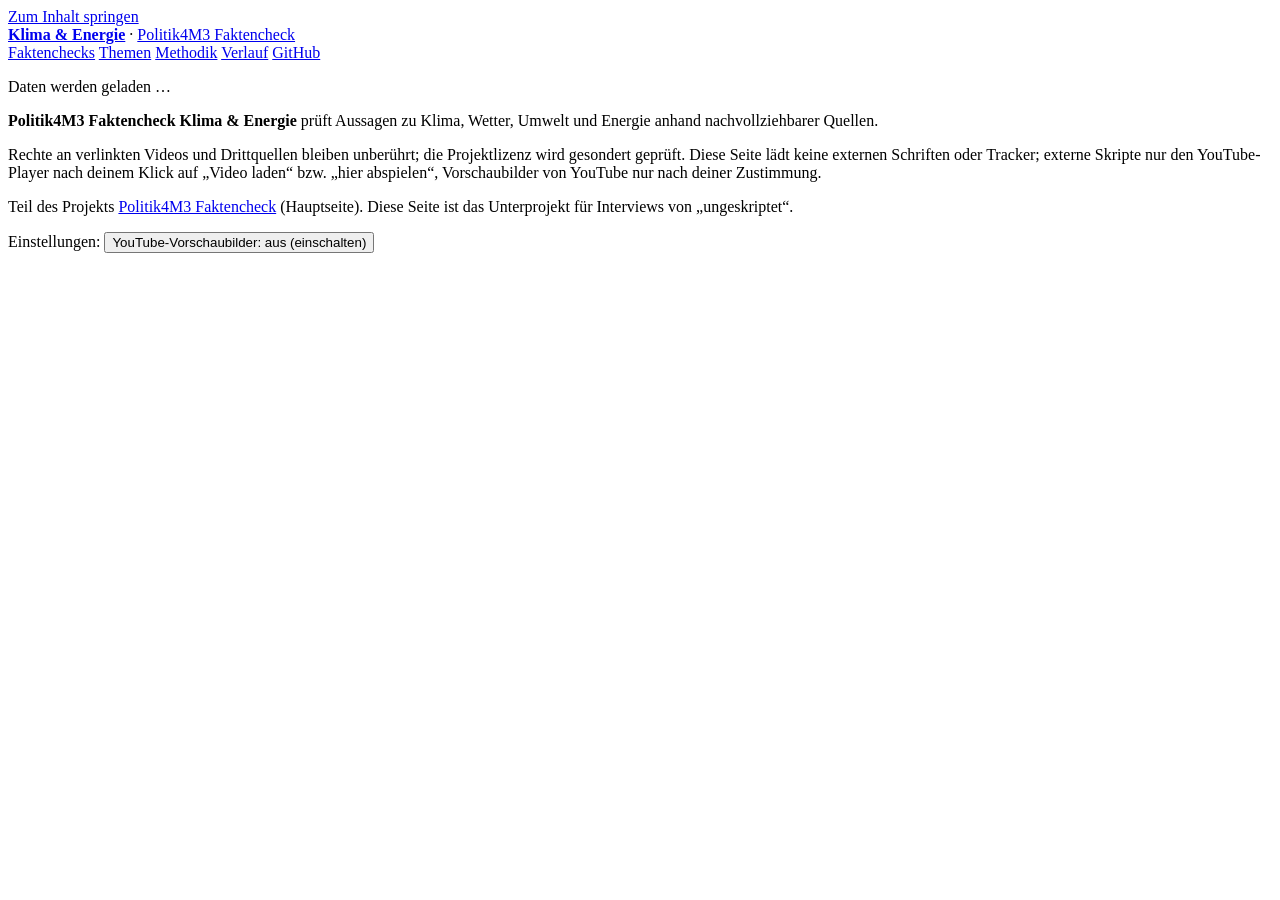
==== site/index.html @ 408fe145 "Port shared fact-check frontend: site/index.html" ====
<!doctype html>
<html lang="de">
<head>
<meta charset="utf-8">
<meta name="viewport" content="width=device-width, initial-scale=1">
<title>Politik4M3 Faktencheck – Klima & Energie</title>
<meta name="application-name" content="Politik4M3 Faktencheck Klima & Energie">
<meta name="description" content="Offen entwickelte, quellengestützte Faktenchecks zu politischen und wirtschaftlichen Aussagen in YouTube-Videos.">
<meta name="color-scheme" content="light dark">
<meta name="referrer" content="strict-origin-when-cross-origin">
<meta http-equiv="Content-Security-Policy" content="default-src 'self'; script-src 'self' https://www.youtube.com; frame-src https://www.youtube-nocookie.com; img-src 'self' data: https://i.ytimg.com; style-src 'self' 'unsafe-inline'; connect-src 'self'; object-src 'none'; base-uri 'none'; form-action 'none'">
<link rel="icon" href="data:,">
<link rel="stylesheet" href="style.css">
<script src="sync.js" defer></script>
<script src="relations.js" defer></script>
<script src="rhetoric.js" defer></script>
<script src="ampel.js" defer></script>
<script src="wissen.js" defer></script>
<script src="gegendarstellung.js" defer></script>
<script src="app.js" defer></script>
<script src="themen.js" defer></script>
<script src="video.js" defer></script>
</head>
<body>
<a class="skip" href="#inhalt">Zum Inhalt springen</a>
<header class="topbar">
  <div class="wrap topbar-inner">
    <div class="brand brand-text">
      <a class="brand-sub" href="#/" title="Startseite von Faktencheck Klima & Energie"><strong>Klima & Energie</strong></a>
      <span class="brand-sep" aria-hidden="true">·</span>
      <a class="brand-parent" href="https://4m3projects.github.io/politik4m3Facktencheck/" title="Zum Hauptprojekt Politik4M3 Faktencheck">Politik4M3 Faktencheck</a>
    </div>
    <nav class="mainnav" aria-label="Hauptnavigation">
      <a href="#/" data-nav="start">Faktenchecks</a>
      <a href="#/themen" data-nav="themen">Themen</a>
      <a href="#/methodik" data-nav="methodik">Methodik</a>
      <a href="#/verlauf" data-nav="verlauf">Verlauf</a>
      <a id="repo-link" href="https://github.com/4m3projects/politik4m3FaktencheckKlima" rel="noopener">GitHub</a>
    </nav>
  </div>
</header>
<main id="inhalt" tabindex="-1">
  <div class="wrap">
    <p class="loading">Daten werden geladen …</p>
    <noscript><p class="notice">Diese Seite stellt die Faktencheck-Daten mit JavaScript dar. Alle Inhalte sind auch direkt im <a href="https://github.com/4m3projects/politik4m3FaktencheckKlima">GitHub-Repository</a> lesbar.</p></noscript>
  </div>
</main>
<footer class="footer">
  <div class="wrap footer-inner">
    <p><strong>Politik4M3 Faktencheck Klima & Energie</strong> prüft Aussagen zu Klima, Wetter, Umwelt und Energie anhand nachvollziehbarer Quellen.</p>
    <p>Rechte an verlinkten Videos und Drittquellen bleiben unberührt; die Projektlizenz wird gesondert geprüft. Diese Seite lädt keine externen Schriften oder Tracker; externe Skripte nur den YouTube-Player nach deinem Klick auf „Video laden“ bzw. „hier abspielen“, Vorschaubilder von YouTube nur nach deiner Zustimmung.</p>
    <p class="parent-project">Teil des Projekts <a href="https://4m3projects.github.io/politik4m3Facktencheck/">Politik4M3 Faktencheck</a> (Hauptseite). Diese Seite ist das Unterprojekt für Interviews von „ungeskriptet“.</p>
    <p class="settings">Einstellungen: <button type="button" class="linkbtn" id="thumb-setting" aria-pressed="false">YouTube-Vorschaubilder: aus (einschalten)</button></p>
    <p class="build" id="build-info"></p>
  </div>
</footer>
</body>
</html>
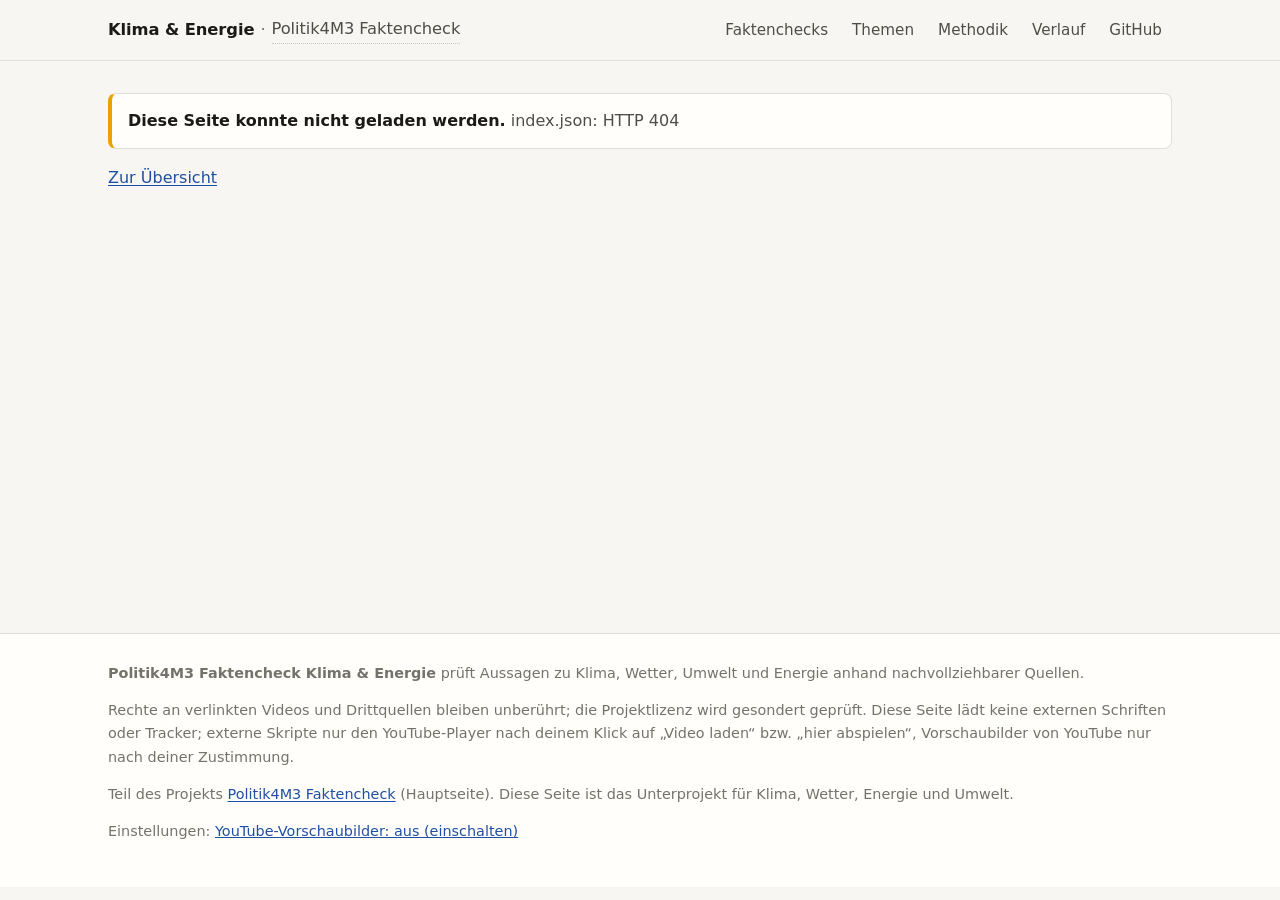
==== commit 756f6f6d: "Correct climate project footer and remove Ungeskriptet reference" ====
--- a/site/index.html
+++ b/site/index.html
@@ -49,7 +49,7 @@
   <div class="wrap footer-inner">
     <p><strong>Politik4M3 Faktencheck Klima & Energie</strong> prüft Aussagen zu Klima, Wetter, Umwelt und Energie anhand nachvollziehbarer Quellen.</p>
     <p>Rechte an verlinkten Videos und Drittquellen bleiben unberührt; die Projektlizenz wird gesondert geprüft. Diese Seite lädt keine externen Schriften oder Tracker; externe Skripte nur den YouTube-Player nach deinem Klick auf „Video laden“ bzw. „hier abspielen“, Vorschaubilder von YouTube nur nach deiner Zustimmung.</p>
-    <p class="parent-project">Teil des Projekts <a href="https://4m3projects.github.io/politik4m3Facktencheck/">Politik4M3 Faktencheck</a> (Hauptseite). Diese Seite ist das Unterprojekt für Interviews von „ungeskriptet“.</p>
+    <p class="parent-project">Teil des Projekts <a href="https://4m3projects.github.io/politik4m3Facktencheck/">Politik4M3 Faktencheck</a> (Hauptseite). Diese Seite ist das Unterprojekt für Klima, Wetter, Energie und Umwelt.</p>
     <p class="settings">Einstellungen: <button type="button" class="linkbtn" id="thumb-setting" aria-pressed="false">YouTube-Vorschaubilder: aus (einschalten)</button></p>
     <p class="build" id="build-info"></p>
   </div>
--- a/site/style.css
+++ b/site/style.css
@@ -0,0 +1,677 @@
+/* Politik4M3 Faktencheck – eigenes Stylesheet, keine Fremdbibliotheken, keine externen Schriften. */
+
+:root {
+  color-scheme: light;
+  --bg: #f7f6f2;
+  --surface: #fffefb;
+  --surface-2: #f0eee8;
+  --line: #e2dfd6;
+  --line-strong: #cbc7bb;
+  --text: #1b1a17;
+  --text-2: #4f4d47;
+  --text-3: #75726a;
+  --accent: #1f4fa3;
+  --accent-soft: #e6edf9;
+  --accent-ink: #163b7c;
+  --hero-1: #13254a;
+  --hero-2: #1f4fa3;
+  --hero-ink: #f6f8fc;
+  --shadow: 0 1px 2px rgba(20, 18, 10, .05), 0 6px 20px rgba(20, 18, 10, .05);
+  --radius: 14px;
+  --radius-s: 8px;
+
+  /* Sechs Endbewertungen – Farben mit Validator geprüft; Bedeutung steht immer zusätzlich als Text. */
+  --v-belegt: #008300;
+  --v-teilweise: #1baf7a;
+  --v-irrefuehrend: #eda100;
+  --v-widerlegt: #e34948;
+  --v-unbelegbar: #2a78d6;
+  --v-meinung: #e87ba4;
+  --s-bearbeitung: #a9a598;
+  --s-offen: #d6d3c9;
+  --s-nichtpruefbar: #8a8576;
+
+  --font: system-ui, -apple-system, "Segoe UI", Roboto, "Helvetica Neue", Arial, sans-serif;
+  --font-serif: "Iowan Old Style", "Palatino Linotype", Palatino, "Book Antiqua", Georgia, serif;
+  --mono: ui-monospace, SFMono-Regular, Menlo, Consolas, monospace;
+}
+
+@media (prefers-color-scheme: dark) {
+  :root:not([data-theme="light"]) {
+    color-scheme: dark;
+    --bg: #131312;
+    --surface: #1b1b19;
+    --surface-2: #242421;
+    --line: #2f2f2b;
+    --line-strong: #45443f;
+    --text: #f0efec;
+    --text-2: #c3c2b7;
+    --text-3: #98968c;
+    --accent: #7aa5f0;
+    --accent-soft: #1d2a42;
+    --accent-ink: #a9c4f5;
+    --hero-1: #0d1830;
+    --hero-2: #1b3770;
+    --shadow: 0 1px 2px rgba(0, 0, 0, .3), 0 6px 20px rgba(0, 0, 0, .25);
+    --v-belegt: #0b8f0b;
+    --v-teilweise: #1fb88a;
+    --v-irrefuehrend: #eda100;
+    --v-widerlegt: #e34948;
+    --v-unbelegbar: #3987e5;
+    --v-meinung: #e87ba4;
+    --s-bearbeitung: #6c6a62;
+    --s-offen: #3e3d38;
+    --s-nichtpruefbar: #8f8a7c;
+  }
+}
+:root[data-theme="dark"] {
+  color-scheme: dark;
+  --bg: #131312;
+  --surface: #1b1b19;
+  --surface-2: #242421;
+  --line: #2f2f2b;
+  --line-strong: #45443f;
+  --text: #f0efec;
+  --text-2: #c3c2b7;
+  --text-3: #98968c;
+  --accent: #7aa5f0;
+  --accent-soft: #1d2a42;
+  --accent-ink: #a9c4f5;
+  --hero-1: #0d1830;
+  --hero-2: #1b3770;
+  --shadow: 0 1px 2px rgba(0, 0, 0, .3), 0 6px 20px rgba(0, 0, 0, .25);
+  --v-belegt: #0b8f0b;
+  --v-teilweise: #1fb88a;
+  --v-irrefuehrend: #eda100;
+  --v-widerlegt: #e34948;
+  --v-unbelegbar: #3987e5;
+  --v-meinung: #e87ba4;
+  --s-bearbeitung: #6c6a62;
+  --s-offen: #3e3d38;
+  --s-nichtpruefbar: #8f8a7c;
+}
+
+*, *::before, *::after { box-sizing: border-box; }
+html { -webkit-text-size-adjust: 100%; scroll-padding-top: 80px; }
+body {
+  margin: 0;
+  background: var(--bg);
+  color: var(--text);
+  font: 16px/1.6 var(--font);
+  overflow-x: hidden;
+}
+a { color: var(--accent); text-underline-offset: 2px; text-decoration-thickness: 1px; }
+a:hover { text-decoration-thickness: 2px; }
+:focus-visible { outline: 3px solid var(--accent); outline-offset: 2px; border-radius: 4px; }
+h1, h2, h3, h4 { line-height: 1.25; margin: 0 0 .5em; text-wrap: balance; }
+h1 { font-family: var(--font-serif); font-weight: 600; font-size: clamp(1.8rem, 1.2rem + 2.4vw, 2.8rem); letter-spacing: -.01em; }
+h2 { font-family: var(--font-serif); font-weight: 600; font-size: clamp(1.35rem, 1.1rem + 1vw, 1.75rem); }
+h3 { font-size: 1.1rem; }
+p { margin: 0 0 1em; }
+.wrap { width: 100%; max-width: 1120px; margin: 0 auto; padding: 0 16px; }
+@media (min-width: 720px) { .wrap { padding: 0 28px; } }
+
+.skip { position: absolute; left: -999px; top: 8px; background: var(--surface); padding: 8px 12px; z-index: 10; }
+.skip:focus { left: 8px; }
+
+/* Kopfzeile */
+.topbar {
+  position: sticky; top: 0; z-index: 5;
+  background: color-mix(in srgb, var(--bg) 88%, transparent);
+  backdrop-filter: saturate(1.4) blur(10px);
+  -webkit-backdrop-filter: saturate(1.4) blur(10px);
+  border-bottom: 1px solid var(--line);
+}
+.topbar-inner { display: flex; align-items: center; justify-content: space-between; gap: 12px; min-height: 60px; flex-wrap: wrap; }
+.brand { display: flex; align-items: center; gap: 10px; color: var(--text); text-decoration: none; }
+.brand-mark {
+  display: grid; place-items: center; width: 34px; height: 34px; border-radius: 10px;
+  background: linear-gradient(135deg, var(--hero-2), var(--hero-1)); color: #fff;
+  font-weight: 700; font-size: 13px; letter-spacing: -.04em;
+}
+.brand-text { font-size: 1.02rem; letter-spacing: -.005em; }
+/* „Ungeskriptet“ steht zuerst und führt zur Startseite dieses Unterprojekts; das Hauptprojekt
+   folgt als Link (dort können später weitere Projekte angebunden werden). */
+.brand { gap: 6px; flex-wrap: wrap; }
+.brand a { text-decoration: none; }
+.brand-parent { color: var(--text-2); border-bottom: 1px dotted var(--line-strong); }
+.brand-parent:hover, .brand-parent:focus-visible { color: var(--accent); border-bottom-color: var(--accent); }
+.brand-sub { color: var(--text); }
+.brand-sub:hover { color: var(--accent); }
+.brand-sep { color: var(--text-3); }
+.mainnav { display: flex; gap: 4px; flex-wrap: wrap; }
+.mainnav a { color: var(--text-2); text-decoration: none; padding: 6px 10px; border-radius: 8px; font-size: .95rem; }
+.mainnav a:hover { background: var(--surface-2); color: var(--text); }
+.mainnav a[aria-current="page"] { background: var(--accent-soft); color: var(--accent-ink); }
+
+main { padding: 0 0 64px; min-height: 60vh; }
+main:focus { outline: none; }
+.loading { color: var(--text-3); padding: 48px 0; }
+.notice {
+  background: var(--surface); border: 1px solid var(--line); border-left: 4px solid var(--accent);
+  border-radius: var(--radius-s); padding: 14px 16px; color: var(--text-2);
+}
+.notice.warn { border-left-color: var(--v-irrefuehrend); }
+.notice.todo { border-left-style: dashed; border-left-color: var(--text-3); }
+.notice strong { color: var(--text); }
+
+/* Startseite */
+.hero {
+  background: radial-gradient(1200px 400px at 85% -10%, rgba(255,255,255,.12), transparent 60%),
+              linear-gradient(135deg, var(--hero-1), var(--hero-2));
+  color: var(--hero-ink);
+  padding: 56px 0 64px;
+  margin-bottom: 40px;
+}
+.hero h1 { color: #fff; max-width: 36ch; }
+.hero .lead { font-size: clamp(1.05rem, 1rem + .4vw, 1.25rem); max-width: none; color: rgba(246, 248, 252, .86); }
+.hero .eyebrow { text-transform: uppercase; letter-spacing: .12em; font-size: .78rem; font-weight: 600; color: rgba(246,248,252,.7); margin-bottom: 12px; }
+.hero-facts { display: flex; flex-wrap: wrap; gap: 10px; margin-top: 24px; padding: 0; list-style: none; }
+.hero-facts li { background: rgba(255,255,255,.1); border: 1px solid rgba(255,255,255,.18); border-radius: 999px; padding: 6px 14px; font-size: .9rem; }
+
+.section { margin: 0 0 48px; }
+.section-head { display: flex; align-items: baseline; justify-content: space-between; gap: 12px; flex-wrap: wrap; margin-bottom: 16px; }
+.section-head p { color: var(--text-3); margin: 0; }
+
+.cards { display: grid; gap: 18px; grid-template-columns: repeat(auto-fill, minmax(min(100%, 340px), 1fr)); }
+.card {
+  background: var(--surface); border: 1px solid var(--line); border-radius: var(--radius);
+  box-shadow: var(--shadow); padding: 20px; display: flex; flex-direction: column; gap: 12px;
+  min-width: 0;
+}
+a.card { color: inherit; text-decoration: none; transition: transform .15s ease, border-color .15s ease; }
+a.card:hover { transform: translateY(-2px); border-color: var(--line-strong); }
+.card h3 { font-family: var(--font-serif); font-size: 1.28rem; font-weight: 600; margin: 0; }
+.card .meta { color: var(--text-3); font-size: .9rem; margin: 0; }
+.card .more { margin-top: auto; color: var(--accent); font-weight: 600; font-size: .95rem; }
+
+.roles { display: grid; gap: 14px; grid-template-columns: repeat(auto-fill, minmax(min(100%, 240px), 1fr)); }
+.role { background: var(--surface); border: 1px solid var(--line); border-radius: var(--radius); padding: 18px; }
+.role h3 { margin-bottom: 4px; }
+.role .tag { display: inline-block; font-size: .75rem; text-transform: uppercase; letter-spacing: .08em; color: var(--text-3); margin-bottom: 8px; font-weight: 600; }
+.role p { color: var(--text-2); font-size: .95rem; margin: 0; }
+.flow { counter-reset: step; list-style: none; padding: 0; margin: 20px 0 0; display: grid; gap: 8px; }
+.flow li { counter-increment: step; display: flex; gap: 12px; align-items: baseline; color: var(--text-2); }
+.flow li::before {
+  content: counter(step); flex: none; width: 26px; height: 26px; border-radius: 50%;
+  display: inline-grid; place-items: center; background: var(--accent-soft); color: var(--accent-ink);
+  font-weight: 700; font-size: .85rem;
+}
+
+/* Kennzahlen */
+.stats { display: grid; gap: 12px; grid-template-columns: repeat(auto-fill, minmax(min(100%, 150px), 1fr)); margin: 0; }
+.stat { background: var(--surface); border: 1px solid var(--line); border-radius: var(--radius-s); padding: 12px 14px; }
+.stat dt { color: var(--text-3); font-size: .82rem; }
+.stat dd { margin: 0; font-size: 1.6rem; font-weight: 650; font-variant-numeric: tabular-nums; letter-spacing: -.01em; }
+.stat dd small { font-size: .85rem; font-weight: 400; color: var(--text-3); }
+
+/* Verteilungsbalken */
+.dist { display: flex; gap: 2px; height: 14px; border-radius: 4px; overflow: hidden; background: var(--surface); }
+.dist span { display: block; min-width: 4px; position: relative; }
+.dist span:first-child { border-radius: 4px 0 0 4px; }
+.dist span:last-child { border-radius: 0 4px 4px 0; }
+.dist-tip {
+  position: fixed; z-index: 20; pointer-events: none; background: var(--text); color: var(--bg);
+  font-size: .82rem; line-height: 1.45; padding: 7px 10px; border-radius: 6px; white-space: normal; overflow-wrap: break-word;
+  max-width: min(340px, calc(100vw - 16px)); box-shadow: var(--shadow);
+}
+.legend { display: flex; flex-wrap: wrap; gap: 6px 14px; padding: 0; margin: 8px 0 0; list-style: none; font-size: .85rem; color: var(--text-2); }
+.legend li { display: flex; align-items: center; gap: 6px; }
+.legend i { width: 10px; height: 10px; border-radius: 3px; display: inline-block; flex: none; }
+.legend b { font-variant-numeric: tabular-nums; color: var(--text); font-weight: 600; }
+
+.fill-belegt { background: var(--v-belegt); }
+.fill-teilweise { background: var(--v-teilweise); }
+.fill-irrefuehrend { background: var(--v-irrefuehrend); }
+.fill-widerlegt { background: var(--v-widerlegt); }
+.fill-unbelegbar { background: var(--v-unbelegbar); }
+.fill-meinung { background: var(--v-meinung); }
+.fill-bearbeitung { background: repeating-linear-gradient(135deg, var(--s-bearbeitung) 0 3px, var(--s-offen) 3px 6px); }
+.fill-offen { background: var(--s-offen); }
+.fill-nichtpruefbar { background: var(--s-nichtpruefbar); }
+
+/* Bewertungs- und Statusabzeichen: Farbe nur als Zusatz zum Text */
+.badge {
+  display: inline-flex; align-items: center; gap: 6px; border-radius: 999px; padding: 2px 10px 2px 8px;
+  font-size: .82rem; font-weight: 600; border: 1px solid var(--line-strong); background: var(--surface); color: var(--text);
+  white-space: nowrap;
+}
+.badge i { width: 9px; height: 9px; border-radius: 50%; flex: none; }
+.badge.plain { font-weight: 500; color: var(--text-2); }
+/* Noch nicht geprüft: gestrichelt – ein Arbeitsauftrag, kein Ergebnis. */
+.badge.badge-todo { border-style: dashed; }
+.stat.stat-todo { border-style: dashed; }
+.badge.kind { background: var(--surface-2); border-color: transparent; color: var(--text-2); font-weight: 500; }
+
+/* Videoseite */
+.crumbs { font-size: .9rem; color: var(--text-3); margin: 24px 0 8px; }
+.crumbs a { color: var(--text-3); }
+.video-head { padding: 8px 0 24px; border-bottom: 1px solid var(--line); margin-bottom: 24px; }
+.video-head h1 { max-width: 30ch; }
+.facts { display: flex; flex-wrap: wrap; gap: 6px 18px; padding: 0; margin: 0 0 16px; list-style: none; color: var(--text-2); font-size: .95rem; }
+.facts li strong { color: var(--text); font-weight: 600; }
+.btn {
+  display: inline-flex; align-items: center; gap: 8px; padding: 9px 14px; border-radius: 10px;
+  background: var(--accent); color: #fff; text-decoration: none; font-weight: 600; font-size: .95rem; border: 0;
+}
+.btn:hover { filter: brightness(1.08); }
+:root[data-theme="dark"] .btn { color: #0b1630; }
+@media (prefers-color-scheme: dark) { :root:not([data-theme="light"]) .btn { color: #0b1630; } }
+.btn.ghost { background: transparent; color: var(--accent); border: 1px solid var(--line-strong); }
+/* Dunkles Design: die dunkle Schrift der gefüllten Knöpfe gilt nicht für transparente Knöpfe. */
+:root[data-theme="dark"] .btn.ghost { color: var(--accent); }
+@media (prefers-color-scheme: dark) { :root:not([data-theme="light"]) .btn.ghost { color: var(--accent); } }
+:root .vc-consent .btn.ghost { color: #fff; }
+.btn-row { display: flex; gap: 10px; flex-wrap: wrap; margin-top: 8px; }
+
+.tabs { display: flex; gap: 4px; border-bottom: 1px solid var(--line); margin: 0 0 24px; overflow-x: auto; scrollbar-width: none; }
+.tabs a {
+  padding: 10px 14px; color: var(--text-2); text-decoration: none; border-bottom: 2px solid transparent;
+  margin-bottom: -1px; white-space: nowrap; font-weight: 500;
+}
+.tabs a[aria-current="page"] { color: var(--text); border-bottom-color: var(--accent); }
+
+.grid-2 { display: grid; gap: 24px; grid-template-columns: minmax(0, 1fr); }
+@media (min-width: 960px) { .grid-2 { grid-template-columns: minmax(0, 1fr) 300px; } }
+.aside { display: flex; flex-direction: column; gap: 16px; }
+.panel { background: var(--surface); border: 1px solid var(--line); border-radius: var(--radius); padding: 16px 18px; }
+.panel h3 { font-size: 1rem; margin-bottom: 8px; }
+.panel p, .panel li { font-size: .92rem; color: var(--text-2); }
+.panel ul { padding-left: 18px; margin: 0; }
+
+/* Filter */
+.filters { display: flex; flex-wrap: wrap; gap: 10px; align-items: center; margin-bottom: 16px; }
+.filters input[type="search"], .filters select {
+  font: inherit; font-size: .95rem; padding: 8px 12px; border-radius: 10px; border: 1px solid var(--line-strong);
+  background: var(--surface); color: var(--text); min-width: 0;
+}
+.filters input[type="search"] { flex: 1 1 220px; }
+.filters select { flex: 0 1 auto; max-width: 100%; }
+.result-count { color: var(--text-3); font-size: .9rem; margin: 0 0 12px; }
+
+/* Aussagen */
+.claims { display: flex; flex-direction: column; gap: 14px; }
+.claim { scroll-margin-top: 84px; background: var(--surface); border: 1px solid var(--line); border-radius: var(--radius); box-shadow: var(--shadow); overflow: hidden; }
+.claim:target, .claim.highlight { border-color: var(--accent); box-shadow: 0 0 0 3px var(--accent-soft), var(--shadow); }
+.claim-head { display: flex; gap: 14px; padding: 16px 18px 6px; align-items: flex-start; }
+.claim-stripe { width: 4px; align-self: stretch; border-radius: 4px; flex: none; }
+.claim-main { flex: 1; min-width: 0; }
+.claim-top { display: flex; flex-wrap: wrap; gap: 6px 8px; align-items: center; margin-bottom: 8px; }
+.claim-id { font-family: var(--mono); font-size: .8rem; color: var(--text-3); }
+.claim-desc { font-size: 1.08rem; font-weight: 550; margin: 0 0 6px; }
+.claim-desc-label { font-size: .75rem; color: var(--text-3); text-transform: uppercase; letter-spacing: .06em; margin-bottom: 2px; }
+.claim-reason { color: var(--text-2); margin: 0; }
+.claim details { border-top: 1px solid var(--line); }
+.claim summary {
+  cursor: pointer; padding: 10px 18px; color: var(--accent); font-weight: 600; font-size: .92rem; list-style: none;
+}
+.claim summary::-webkit-details-marker { display: none; }
+.claim summary::before { content: "▸ "; display: inline-block; transition: transform .15s; }
+.claim details[open] summary::before { transform: rotate(90deg); }
+.claim-body { padding: 4px 18px 18px; display: grid; gap: 18px; }
+.claim-body h4 { font-size: .8rem; text-transform: uppercase; letter-spacing: .07em; color: var(--text-3); margin: 0 0 8px; }
+.kv { display: grid; grid-template-columns: max-content 1fr; gap: 4px 14px; margin: 0; font-size: .92rem; }
+.kv dt { color: var(--text-3); }
+.kv dd { margin: 0; color: var(--text-2); min-width: 0; overflow-wrap: anywhere; }
+@media (max-width: 560px) { .kv { grid-template-columns: 1fr; } .kv dd { margin-bottom: 6px; } }
+.occ { border: 1px solid var(--line); border-radius: var(--radius-s); padding: 12px 14px; background: var(--bg); }
+.occ + .occ { margin-top: 10px; }
+.occ-top { display: flex; flex-wrap: wrap; gap: 6px 10px; align-items: center; margin-bottom: 8px; }
+.time { font-family: var(--mono); font-size: .9rem; font-weight: 600; }
+.sources { list-style: none; padding: 0; margin: 0; display: grid; gap: 10px; }
+.sources li { border-left: 3px solid var(--line-strong); padding: 2px 0 2px 12px; font-size: .93rem; }
+.sources .src-title { font-weight: 600; overflow-wrap: anywhere; }
+.sources .src-meta { color: var(--text-3); font-size: .86rem; }
+.sources .src-note { color: var(--text-2); }
+.questions { margin: 0; padding-left: 20px; color: var(--text-2); }
+.small { font-size: .88rem; color: var(--text-3); }
+.muted { color: var(--text-3); }
+
+/* Markdown-Berichte */
+.report-layout { display: grid; gap: 28px; grid-template-columns: minmax(0, 1fr); }
+@media (min-width: 960px) { .report-layout { grid-template-columns: 240px minmax(0, 1fr); } }
+.report-nav { font-size: .92rem; }
+.report-nav ul { list-style: none; padding: 0; margin: 0 0 16px; }
+.report-nav li a { display: block; padding: 5px 10px; border-radius: 8px; color: var(--text-2); text-decoration: none; }
+.report-nav li a:hover { background: var(--surface-2); }
+.report-nav li a[aria-current="page"] { background: var(--accent-soft); color: var(--accent-ink); font-weight: 600; }
+.report-nav h3 { font-size: .78rem; text-transform: uppercase; letter-spacing: .08em; color: var(--text-3); margin: 0 0 6px 10px; }
+@media (min-width: 960px) { .report-nav { position: sticky; top: 84px; align-self: start; max-height: calc(100vh - 100px); overflow: auto; } }
+.prose { background: var(--surface); border: 1px solid var(--line); border-radius: var(--radius); padding: clamp(18px, 3vw, 40px); min-width: 0; }
+.prose > :first-child { margin-top: 0; }
+.prose h1 { font-size: clamp(1.6rem, 1.2rem + 1.4vw, 2.2rem); }
+.prose h2 { margin-top: 1.8em; padding-top: .6em; border-top: 1px solid var(--line); }
+.prose h3 { margin-top: 1.4em; }
+.prose p, .prose li { max-width: 75ch; }
+.prose ul, .prose ol { padding-left: 1.3em; margin: 0 0 1em; }
+.prose li { margin: .2em 0; }
+.prose a { overflow-wrap: anywhere; }
+.prose code { font-family: var(--mono); font-size: .9em; background: var(--surface-2); padding: 1px 5px; border-radius: 4px; }
+.prose pre { background: var(--surface-2); padding: 12px; border-radius: 8px; overflow-x: auto; font-size: .85rem; }
+.prose pre code { background: none; padding: 0; }
+.table-wrap { overflow-x: auto; margin: 0 0 1em; }
+.prose table { border-collapse: collapse; font-size: .92rem; min-width: 60%; }
+.prose th, .prose td { border-bottom: 1px solid var(--line); padding: 6px 10px; text-align: left; vertical-align: top; }
+.prose th { color: var(--text-3); font-weight: 600; }
+.prose td.r, .prose th.r { text-align: right; font-variant-numeric: tabular-nums; }
+.prose .verdict-inline { margin-left: 4px; vertical-align: 1px; }
+
+/* Methodik */
+.verdict-list { display: grid; gap: 12px; grid-template-columns: repeat(auto-fill, minmax(min(100%, 300px), 1fr)); padding: 0; list-style: none; }
+.verdict-list li { background: var(--surface); border: 1px solid var(--line); border-radius: var(--radius-s); padding: 14px 16px; }
+.verdict-list p { margin: 8px 0 0; color: var(--text-2); font-size: .93rem; }
+.prose-plain p, .prose-plain li { max-width: 75ch; color: var(--text-2); }
+
+/* Fußzeile */
+.footer { border-top: 1px solid var(--line); background: var(--surface); padding: 28px 0 36px; color: var(--text-3); font-size: .9rem; }
+.footer p { max-width: none; }
+.footer .build { font-family: var(--mono); font-size: .8rem; margin: 0; }
+
+@media (prefers-reduced-motion: reduce) { * { transition: none !important; scroll-behavior: auto !important; } }
+@media print {
+  .topbar, .filters, .tabs, .footer, .report-nav { display: none; }
+  .claim details > * { display: block; }
+  body { background: #fff; }
+}
+
+/* Video-Ansicht mit synchronisierten Aussagen */
+.vc { margin: 0 auto; max-width: 1400px; padding: 0 16px; }
+@media (min-width: 720px) { .vc { padding: 0 28px; } }
+.vc-shell { display: flex; flex-direction: column; gap: 14px; min-height: 0; }
+.vc-toolbar { display: flex; flex-wrap: wrap; gap: 10px 16px; align-items: center; }
+.seg { display: inline-flex; border: 1px solid var(--line-strong); border-radius: 10px; overflow: hidden; }
+.seg button { font: inherit; font-size: .92rem; padding: 7px 12px; border: 0; background: var(--surface); color: var(--text-2); cursor: pointer; }
+.seg button + button { border-left: 1px solid var(--line-strong); }
+.seg button[aria-pressed="true"] { background: var(--accent-soft); color: var(--accent-ink); font-weight: 600; }
+.vc-check { display: inline-flex; gap: 8px; align-items: center; font-size: .92rem; color: var(--text-2); cursor: pointer; }
+.vc-check input { width: 18px; height: 18px; accent-color: var(--accent); }
+.vc-toolbar .btn { font: inherit; font-size: .92rem; padding: 7px 12px; cursor: pointer; }
+.vc-close { display: none !important; }
+.vc-grid { display: grid; gap: 20px; grid-template-columns: minmax(0, 1fr); min-height: 0; }
+.vc-player-col { display: flex; flex-direction: column; gap: 12px; min-width: 0; }
+.vc-frame {
+  position: relative; aspect-ratio: 16 / 9; width: 100%; background: #0e0e0d; border-radius: var(--radius);
+  overflow: hidden; border: 1px solid var(--line);
+}
+.vc-frame iframe, .vc-frame #vc-yt { position: absolute; inset: 0; width: 100%; height: 100%; border: 0; }
+.vc-loading { display: grid; place-items: center; color: #e8e6df; font-size: .95rem; }
+.vc-consent {
+  position: absolute; inset: 0; overflow: auto; padding: clamp(14px, 3vw, 28px); color: #ecebe6;
+  background: linear-gradient(135deg, #13254a, #1b2f57); display: flex; flex-direction: column; justify-content: center;
+}
+.vc-consent h2 { color: #fff; font-size: clamp(1.1rem, 1rem + .6vw, 1.45rem); }
+.vc-consent p { font-size: .92rem; max-width: 68ch; color: rgba(236,235,230,.9); }
+.vc-consent .small { color: rgba(236,235,230,.75); margin: 10px 0 0; }
+.vc-consent .btn { cursor: pointer; font: inherit; font-weight: 600; }
+.vc-consent .btn.ghost, .vc-consent a .btn.ghost { color: #fff; border-color: rgba(255,255,255,.45); }
+.vc-consent .btn:not(.ghost) { background: #fff; color: #13254a; }
+.vc-consent.vc-error { background: linear-gradient(135deg, #3a1d1d, #4a2626); }
+.vc-pending { background: rgba(255,255,255,.12); border-radius: 8px; padding: 6px 10px; }
+.vc-now { background: var(--surface); border: 1px solid var(--line); border-radius: var(--radius); padding: 12px 16px; }
+.vc-time { font-family: var(--mono); font-size: .9rem; color: var(--text-3); margin: 0 0 6px; }
+.vc-now-label { font-weight: 600; margin: 0 0 6px; font-size: .95rem; }
+.vc-now-list { list-style: none; padding: 0; margin: 0; display: grid; gap: 8px; }
+.vc-now-list li { border-left: 3px solid var(--accent); padding: 2px 0 2px 10px; }
+.vc-now-list li.is-near { border-left-style: dashed; border-left-color: var(--line-strong); }
+.vc-now-badges { display: inline-flex; flex-wrap: wrap; gap: 6px; margin-left: 4px; vertical-align: middle; }
+.linkish { font: inherit; background: none; border: 0; padding: 0; color: var(--accent); text-align: left; cursor: pointer; text-decoration: underline; text-underline-offset: 2px; }
+.vc-list-col { min-width: 0; display: flex; flex-direction: column; min-height: 0; }
+.vc-list-head { font-size: 1.05rem; font-family: var(--font); margin: 0 0 4px; }
+.vc-hint { margin: 0 0 10px; }
+/* Überschrift, Hinweis und Liste scrollen gemeinsam: die Zeitmarken beginnen auf Höhe des Videos. */
+.vc-scroll { max-height: 70vh; overflow: auto; overscroll-behavior: contain; border-radius: var(--radius); padding: 0 4px; }
+.vc-list {
+  list-style: none; margin: 0; padding: 4px 0; display: flex; flex-direction: column; gap: 10px;
+}
+.vc-list-untimed { margin-top: 0; }
+.vc-scroll .vc-list-head { margin-top: 0; }
+.vc-list + .vc-list-head { margin-top: 14px; }
+.vc-item {
+  background: var(--surface); border: 1px solid var(--line); border-radius: var(--radius-s); padding: 10px 14px;
+  transition: border-color .15s, box-shadow .15s; scroll-margin: 8px;
+}
+.vc-item.is-current { border-color: var(--accent); box-shadow: 0 0 0 3px var(--accent-soft); }
+.vc-item.is-near { border-style: dashed; border-color: var(--accent); }
+.vc-item-top { display: flex; flex-wrap: wrap; gap: 6px 10px; align-items: center; }
+.vc-seek {
+  font: inherit; cursor: pointer; border: 1px solid var(--line-strong); background: var(--bg); color: var(--accent);
+  border-radius: 8px; padding: 3px 8px; min-height: 32px;
+}
+.vc-seek:hover { border-color: var(--accent); }
+.vc-flag { font-size: .8rem; font-weight: 700; color: var(--accent-ink); }
+.vc-flag:empty { display: none; }
+.vc-item.is-current .vc-flag { background: var(--accent-soft); border-radius: 999px; padding: 1px 8px; }
+.vc-desc { font-weight: 550; margin: 8px 0 6px; }
+.vc-meta { display: flex; flex-wrap: wrap; gap: 6px; }
+.warn-badge { border-color: var(--v-irrefuehrend); white-space: normal; }
+.vc-details { margin-top: 8px; }
+.vc-details summary { cursor: pointer; color: var(--accent); font-weight: 600; font-size: .9rem; }
+.vc-body { display: grid; gap: 12px; padding-top: 10px; font-size: .93rem; }
+.vc-body p { margin: 0; color: var(--text-2); }
+.vc-body h4 { font-size: .78rem; text-transform: uppercase; letter-spacing: .07em; color: var(--text-3); margin: 0 0 6px; }
+
+@media (min-width: 900px) {
+  .vc[data-layout="side"] .vc-grid { grid-template-columns: minmax(0, 1.5fr) minmax(320px, 1fr); align-items: start; }
+  .vc[data-layout="side"] .vc-player-col { position: sticky; top: 76px; }
+  .vc[data-layout="side"] .vc-scroll { max-height: calc(100vh - 96px); }
+}
+.vc[data-layout="stack"] .vc-player-col { max-width: 960px; width: 100%; margin: 0 auto; }
+.vc[data-layout="stack"] .vc-scroll { max-height: 60vh; }
+
+/* Großansicht: bildschirmfüllender Dialog mit Video und Fakten (iframe bleibt an Ort und Stelle) */
+body.vc-lock { overflow: hidden; }
+.vc.is-expanded {
+  position: fixed; inset: 0; z-index: 50; max-width: none; margin: 0; padding: 12px 16px;
+  background: var(--bg); overflow: auto;
+}
+.vc.is-expanded .vc-shell { height: 100%; }
+.vc.is-expanded .vc-expand { display: none; }
+.vc.is-expanded .vc-close { display: inline-flex !important; }
+.vc.is-expanded .vc-grid { flex: 1; }
+@media (min-width: 900px) {
+  .vc.is-expanded .vc-shell { overflow: hidden; }
+  .vc.is-expanded[data-layout="side"] .vc-player-col { position: static; }
+  .vc.is-expanded[data-layout="side"] .vc-grid { grid-template-columns: minmax(0, 2fr) minmax(340px, 1fr); height: 100%; overflow: hidden; }
+  .vc.is-expanded[data-layout="side"] .vc-list-col { height: 100%; }
+  .vc.is-expanded[data-layout="side"] .vc-scroll { max-height: none; flex: 1; }
+  .vc.is-expanded[data-layout="stack"] .vc-grid { grid-template-rows: auto minmax(0, 1fr); height: 100%; overflow: hidden; }
+  .vc.is-expanded[data-layout="stack"] .vc-player-col { max-width: min(100%, calc((100vh - 360px) * 16 / 9)); }
+  .vc.is-expanded[data-layout="stack"] .vc-list-col { min-height: 0; }
+  .vc.is-expanded[data-layout="stack"] .vc-scroll { max-height: none; flex: 1; }
+}
+@media print { .vc-toolbar, .vc-frame { display: none; } .vc-scroll { max-height: none; overflow: visible; } }
+/* Zustimmungs- und Fehlerhinweis bestimmen ihre Höhe selbst (auf schmalen Bildschirmen wäre 16:9 zu niedrig). */
+.vc-frame:has(> .vc-consent) { aspect-ratio: auto; min-height: 220px; }
+/* YouTube Shorts (docs/SHORTS.md): Hochformat 9:16. Der Player wird höchstens so hoch wie das Fenster
+   erlaubt und steht mittig; die Aussagenliste bekommt nebeneinander den übrigen Platz. */
+.vc[data-format="short"] .vc-frame { aspect-ratio: 9 / 16; width: min(100%, calc((100vh - 140px) * 9 / 16)); min-width: min(100%, 240px); margin: 0 auto; }
+.vc[data-format="short"] .vc-frame:has(> .vc-consent) { aspect-ratio: auto; width: 100%; }
+.vc[data-format="short"][data-layout="stack"] .vc-player-col { max-width: 480px; }
+@media (min-width: 900px) {
+  .vc[data-format="short"][data-layout="side"] .vc-grid { grid-template-columns: minmax(280px, 440px) minmax(0, 1fr); }
+  .vc.is-expanded[data-format="short"][data-layout="side"] .vc-grid { grid-template-columns: minmax(280px, calc((100vh - 120px) * 9 / 16)) minmax(340px, 1fr); }
+  .vc.is-expanded[data-format="short"][data-layout="side"] .vc-frame { width: 100%; max-height: calc(100vh - 120px); }
+  .vc.is-expanded[data-format="short"][data-layout="stack"] .vc-player-col { max-width: max(240px, calc((100vh - 360px) * 9 / 16)); }
+  .vc.is-expanded[data-format="short"][data-layout="stack"] .vc-frame { width: 100%; }
+}
+.badge.format-short { background: var(--accent-soft); color: var(--accent-ink); border-color: transparent; font-weight: 600; }
+.vc-frame > .vc-consent { position: static; min-height: 100%; }
+@media (max-width: 899px) { .vc .seg { display: none; } }
+
+/* Unklare oder angehaltene Zeitbasis (z. B. Werbung): letzte bestätigte Stelle gedämpft zeigen */
+.vc[data-basis="unklar"] .vc-item.is-current, .vc[data-basis="pruefung"] .vc-item.is-current,
+.vc[data-basis="angehalten"] .vc-item.is-current { border-style: dashed; box-shadow: none; opacity: .8; }
+.vc[data-basis="unklar"] .vc-time, .vc[data-basis="angehalten"] .vc-time { color: var(--v-irrefuehrend); font-weight: 600; }
+.vc-basis { border-left: 4px solid var(--v-irrefuehrend); padding: 4px 0 4px 10px; margin: 0; }
+.vc-basis p { margin: 0 0 6px; }
+.vc-toolbar .btn[disabled] { opacity: .5; cursor: not-allowed; }
+.vc-toolbar .btn[aria-pressed="true"] { background: var(--accent-soft); color: var(--accent-ink); }
+
+/* Projektverantwortlicher: verlinkte Personenkarte */
+a.person-link { display: block; color: inherit; text-decoration: none; transition: border-color .15s ease, transform .15s ease; }
+a.person-link:hover { border-color: var(--accent); transform: translateY(-2px); }
+.person-more { display: inline-block; margin-top: 12px; color: var(--accent); font-weight: 600; }
+
+/* Originalinterviews, Reaktionen und Prüfkonflikte (site/relations.js) */
+.role-line { margin: 4px 0 10px; color: var(--text-2); }
+.rel-list { list-style: none; padding: 0; margin: 0; display: grid; gap: 10px; }
+.badge.rel-state { white-space: normal; max-width: 100%; }
+.rel-item { overflow-wrap: anywhere; background: var(--surface); border: 1px solid var(--line); border-radius: var(--radius); padding: 12px 16px; }
+.rel-item .small { margin-top: 4px; }
+.rel-state.rel-conflict { border-color: var(--v-widerlegt); color: var(--v-widerlegt); }
+.rel-state.rel-resolved { color: var(--accent); }
+.rel-state.rel-ok { color: var(--v-belegt); }
+.rel-conflict-text { color: var(--v-widerlegt); font-weight: 600; }
+.cmp-list { display: grid; gap: 14px; }
+.cmp { background: var(--surface); border: 1px solid var(--line); border-radius: var(--radius); padding: 14px 16px; min-width: 0; overflow-wrap: anywhere; }
+.cmp.cmp-conflict { border-left: 4px solid var(--v-widerlegt); }
+.cmp-grid { display: grid; grid-template-columns: 1fr 1fr; gap: 14px; margin-top: 10px; }
+.cmp-side { min-width: 0; border-top: 1px solid var(--line); padding-top: 8px; }
+.cmp-label { font-size: .85em; color: var(--text-2); margin-bottom: 6px; overflow-wrap: anywhere; }
+.cmp-desc { margin: 8px 0 4px; }
+.cmp .sources { padding-left: 18px; overflow-wrap: anywhere; }
+@media (max-width: 700px) { .cmp-grid { grid-template-columns: 1fr; } }
+.btn-note { margin: 8px 0 0; color: var(--text-2); max-width: 70ch; }
+
+/* YouTube-Vorschaubilder (nur nach Zustimmung) */
+.thumb-ask { margin: 0 0 16px; }
+.thumb-ask .btn-row { margin-top: 10px; }
+.thumb-ask button { font: inherit; cursor: pointer; }
+.card-thumb { display: block; width: calc(100% + 40px); max-width: none; aspect-ratio: 16 / 9; height: auto; object-fit: cover; border-radius: var(--radius) var(--radius) 0 0; margin: -20px -20px 0; background: var(--surface-2); }
+.rel-item.has-thumb { display: grid; grid-template-columns: 160px 1fr; gap: 14px; align-items: start; }
+.rel-thumb { display: block; width: 160px; height: auto; aspect-ratio: 16 / 9; object-fit: cover; border-radius: 6px; background: var(--surface-2); }
+.rel-body { min-width: 0; }
+@media (max-width: 560px) { .rel-item.has-thumb { grid-template-columns: 1fr; } .rel-thumb { width: 100%; } }
+.settings { margin: 8px 0; }
+.linkbtn { font: inherit; background: none; border: 0; padding: 0; color: var(--accent); text-decoration: underline; cursor: pointer; }
+
+/* Zweite Ebene: Rhetorik und Darstellung. Bewusst andere Form (gestrichelt, eigene Farbe) als die
+   Faktenbewertung, damit beide Ebenen nicht verwechselt werden. */
+:root { --rhet: #6a4c9c; --rhet-soft: #f1ecf8; }
+@media (prefers-color-scheme: dark) { :root:not([data-theme="light"]) { --rhet: #b9a2e0; --rhet-soft: #2a2436; } }
+:root[data-theme="dark"] { --rhet: #b9a2e0; --rhet-soft: #2a2436; }
+.rhet { margin-top: 12px; border: 1px dashed var(--rhet); border-radius: var(--radius-s); background: var(--rhet-soft); padding: 8px 12px; }
+.rhet-label { font-size: .72rem; color: var(--rhet); text-transform: uppercase; letter-spacing: .06em; font-weight: 600; margin-bottom: 4px; }
+.rhet-list { list-style: none; margin: 0; padding: 0; display: grid; gap: 8px; }
+.rhet-item + .rhet-item { border-top: 1px dashed var(--line-strong); padding-top: 8px; }
+.rhet-top { display: flex; flex-wrap: wrap; gap: 6px 10px; align-items: center; }
+.rhet-obs { margin: 4px 0 0; font-size: .95rem; color: var(--text-2); }
+.badge.rhet-badge { border-style: dashed; border-color: var(--rhet); color: var(--rhet); background: transparent; }
+.claim .rhet details, .rhet-panel details { border-top: 0; }
+.claim .rhet summary, .rhet-panel summary { padding: 4px 0; font-size: .85rem; color: var(--rhet); cursor: pointer; }
+.rhet .kv { font-size: .88rem; margin-top: 4px; }
+.rhet-panel { border-style: dashed; border-color: var(--rhet); }
+.rhet-panel .rhet-counts { margin: 6px 0 8px; }
+.rhet-toggle { display: inline-flex; gap: 6px; align-items: center; font-size: .92rem; color: var(--text-2); }
+.hide-rhet .rhet { display: none; }
+.claim .rhet summary::before, .rhet-panel summary::before { margin-right: 4px; }
+.rhet-sum { border: 1px dashed var(--rhet); border-radius: var(--radius-s); background: var(--rhet-soft); padding: 8px 12px; margin-top: 10px; }
+.rhet-sum .small { margin: 4px 0 0; }
+.rhet-chips { list-style: none; margin: 4px 0 0; padding: 0; display: flex; flex-wrap: wrap; gap: 6px; }
+button.rhet-chip { font: inherit; font-size: .82rem; cursor: pointer; }
+button.rhet-chip:hover { background: var(--surface); }
+.hide-rhet .rhet-flag { display: none; }
+
+/* Faktenampel (site/ampel.js): Gesamteinschätzung je Video, Bedeutung steht immer zusätzlich als Text. */
+.ampel { display: flex; align-items: center; gap: 12px; border: 1px solid var(--line); border-radius: var(--radius-s); background: var(--surface-2); padding: 8px 12px; margin: 10px 0; }
+.ampel-lights { display: inline-flex; flex-direction: column; gap: 3px; background: #24231f; border-radius: 8px; padding: 4px; flex: none; }
+.ampel-lights i { display: block; width: 15px; height: 15px; border-radius: 50%; background: #4a4842; }
+.ampel-rot .ampel-lights i:nth-child(1) { background: #e34948; box-shadow: 0 0 6px #e34948; }
+.ampel-gelb .ampel-lights i:nth-child(2) { background: #f2b300; box-shadow: 0 0 6px #f2b300; }
+.ampel-gruen .ampel-lights i:nth-child(3) { background: #1fa040; box-shadow: 0 0 6px #1fa040; }
+.ampel-text { display: flex; flex-direction: column; min-width: 0; }
+.ampel-title { font-weight: 700; }
+.ampel-sub { color: var(--text-2); font-size: .88rem; }
+.ampel-rot { border-color: #e34948; }
+.ampel-gelb { border-color: #f2b300; }
+.ampel-gruen { border-color: #1fa040; }
+.ampel-nicht_bewertbar .ampel-title, .ampel-vorlaeufig .ampel-title { color: var(--text-2); }
+.ampel-vorlaeufig { border-style: dashed; }
+.ampel.compact { display: inline-flex; padding: 3px 8px; gap: 8px; margin: 4px 0; }
+.ampel.compact .ampel-lights { flex-direction: row; padding: 3px; }
+.ampel.compact .ampel-lights i { width: 9px; height: 9px; }
+.ampel.compact .ampel-sub { display: none; }
+.ampel-big { padding: 12px 16px; }
+.ampel-big .ampel-lights i { width: 16px; height: 16px; }
+.ampel-big .ampel-title { font-size: 1.1rem; }
+.ampel-list { display: grid; gap: 10px; padding: 0; list-style: none; }
+.ampel-list li .ampel { margin: 0 0 4px; }
+.ampel-overview { list-style: none; padding: 0; margin: 0; display: grid; gap: 10px; grid-template-columns: repeat(auto-fill, minmax(min(100%, 340px), 1fr)); }
+.ampel-row { display: flex; flex-direction: column; gap: 6px; height: 100%; padding: 12px; border: 1px solid var(--line); border-radius: var(--radius); background: var(--surface); color: inherit; text-decoration: none; }
+.ampel-row:hover { border-color: var(--line-strong); }
+.ampel-row .ampel { margin: 0; }
+.ampel-row-title { display: flex; flex-direction: column; gap: 2px; }
+
+/* ---------- Themen-Wissensdatenbank (themen.js) ---------- */
+.topic-line { margin: 0 0 12px; display: flex; flex-wrap: wrap; gap: 6px; align-items: center; }
+.topic-chip { text-decoration: none; }
+.topic-chip:hover { border-color: var(--accent); color: var(--text); }
+.topic-internal { opacity: .8; }
+.topic-others { display: flex; flex-wrap: wrap; gap: 6px; }
+.topic-card .topic-subs { color: var(--text-2); }
+.kb-search { display: flex; flex-direction: column; gap: 6px; max-width: 560px; font-weight: 600; }
+.kb-search input { font: inherit; font-weight: 400; padding: 10px 12px; border-radius: 10px; border: 1px solid var(--line-strong); background: var(--surface); color: var(--text); width: 100%; box-sizing: border-box; }
+.kb-results { list-style: none; padding: 0; margin: 12px 0 0; display: grid; gap: 8px; }
+.kb-list { list-style: none; padding: 0; margin: 0; display: grid; gap: 14px; }
+.kb-item { border: 1px solid var(--line); border-radius: var(--radius); padding: 14px 16px; background: var(--surface); }
+.kb-item .claim-desc { margin: 8px 0 4px; }
+.kb-item .claim-reason { margin: 0 0 6px; color: var(--text-2); }
+.kb-entry { border-width: 2px; }
+.kb-intro { color: var(--text-2); max-width: 70ch; }
+.kb-src summary { cursor: pointer; color: var(--text-2); font-size: .9rem; }
+.kb-src ul { margin: 6px 0 0; padding-left: 18px; }
+.kb-changes { margin: 6px 0; padding-left: 18px; }
+/* Vorkommen eines Wissenseintrags in geprüften Videos (aufklappbar, Vorschaubild nur nach Zustimmung) */
+.kb-occ { margin: 8px 0; }
+.kb-occ > summary { cursor: pointer; list-style: none; display: inline-flex; flex-wrap: wrap; align-items: center; gap: 8px; }
+.kb-occ > summary::-webkit-details-marker { display: none; }
+.kb-occ > summary .badge { border-color: var(--accent); }
+.occ-hint { color: var(--accent); font-size: .9rem; text-decoration: underline; }
+.occ-hint::after { content: ' ▾'; text-decoration: none; display: inline-block; }
+.kb-occ[open] .occ-show, .kb-occ:not([open]) .occ-hide { display: none; }
+.kb-occ[open] .occ-hint::after { content: ' ▴'; }
+.occ-list { list-style: none; padding: 0; margin: 10px 0 0; display: grid; gap: 10px; }
+.occ-item { overflow-wrap: anywhere; }
+.occ-list .occ-item { border: 1px solid var(--line); border-radius: 10px; padding: 10px 12px; background: var(--surface-2); }
+.occ-item.has-thumb { display: grid; grid-template-columns: 160px 1fr; gap: 14px; align-items: start; }
+.occ-body { min-width: 0; }
+.occ-body .claim-top { margin-top: 6px; }
+.occ-ampel .ampel.compact { margin: 6px 0 0; }
+.occ-body .small { margin: 4px 0 0; }
+.occ-thumb { display: block; width: 160px; height: auto; aspect-ratio: 16 / 9; object-fit: cover; border-radius: 6px; background: var(--surface-2); }
+.kb-origin { display: flex; align-items: center; gap: 10px; flex-wrap: wrap; }
+.origin-thumb { display: block; width: 96px; height: auto; aspect-ratio: 16 / 9; object-fit: cover; border-radius: 4px; background: var(--surface-2); }
+@media (max-width: 560px) { .occ-item.has-thumb { grid-template-columns: 1fr; } .occ-thumb { width: 100%; } }
+.kb-changes s { color: var(--text-2); }
+.section-head .count { color: var(--text-3); font-weight: 500; font-size: .8em; }
+
+/* Gegendarstellung aus einem anderen geprüften Video (site/gegendarstellung.js) */
+.counter { margin: 12px 0 4px; padding: 10px 12px; border: 1px solid var(--line-strong); border-left: 4px solid var(--v-belegt); border-radius: 8px; background: var(--surface-2); }
+.counter-head { display: flex; flex-wrap: wrap; align-items: center; gap: 6px 8px; margin-bottom: 6px; }
+.counter-badge { background: var(--v-belegt); color: #fff; }
+.counter-item + .counter-item, .counter-more .counter-item { margin-top: 10px; padding-top: 8px; border-top: 1px solid var(--line); }
+.counter-item .claim-top a { overflow-wrap: anywhere; }
+.counter-desc { margin: 6px 0 4px; }
+.counter-more summary { cursor: pointer; margin-top: 8px; font-size: .9em; }
+.counter-compact { padding: 8px 10px; }
+.counter-compact .counter-desc { font-size: .92em; }
+
+/* Verlauf (#/verlauf): jedes Video einmal, letzte Änderung zuerst. */
+.verlauf { list-style: none; margin: 0; padding: 0; border-left: 2px solid var(--line-strong); }
+.verlauf-item { position: relative; display: grid; grid-template-columns: 11.5rem 1fr; gap: 4px 20px; padding: 14px 0 14px 20px; border-bottom: 1px solid var(--line); }
+.verlauf-item::before { content: ""; position: absolute; left: -7px; top: 20px; width: 12px; height: 12px; border-radius: 50%; background: var(--surface); border: 2px solid var(--accent); }
+.verlauf-when { color: var(--text-3); font-size: .9rem; padding-top: 3px; font-variant-numeric: tabular-nums; }
+.verlauf-body > * { margin: 0 0 4px; }
+.verlauf-title { font-family: var(--font-serif); font-size: 1.15rem; font-weight: 600; line-height: 1.3; }
+.verlauf-title a { color: var(--text); text-decoration: none; }
+.verlauf-title a:hover { color: var(--accent); text-decoration: underline; }
+.badge.verlauf-kind { white-space: normal; }
+.badge.verlauf-veroeffentlicht, .badge.verlauf-abgeschlossen { background: var(--accent-soft); border-color: transparent; color: var(--accent-ink); }
+.badge.verlauf-begonnen, .badge.verlauf-aufgenommen { border-style: dashed; }
+.verlauf-older { margin-top: 6px; font-size: .9rem; color: var(--text-2); }
+.verlauf-older summary { cursor: pointer; color: var(--accent); }
+.verlauf-older ol { margin: 6px 0 0; padding-left: 18px; }
+.verlauf-older li { margin: 2px 0; }
+@media (max-width: 640px) {
+  .verlauf-item { grid-template-columns: 1fr; padding-left: 16px; }
+}
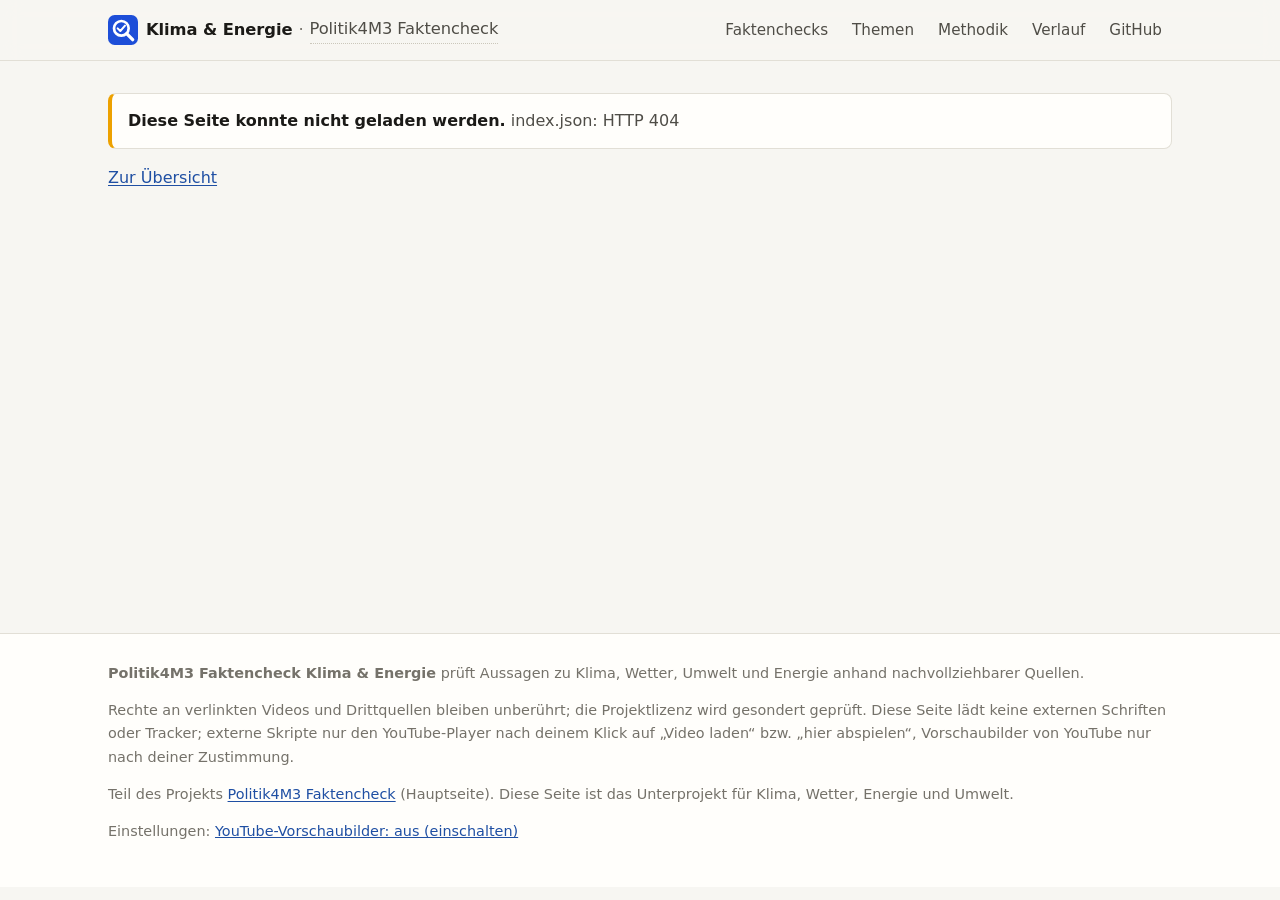
==== commit 79e684e6: "Favicon für die Webseite und als Logo vor dem Seitentitel SVG plus ICO-Fallback (16/32/48 px, kräfti" ====
--- a/site/index.html
+++ b/site/index.html
@@ -9,7 +9,9 @@
 <meta name="color-scheme" content="light dark">
 <meta name="referrer" content="strict-origin-when-cross-origin">
 <meta http-equiv="Content-Security-Policy" content="default-src 'self'; script-src 'self' https://www.youtube.com; frame-src https://www.youtube-nocookie.com; img-src 'self' data: https://i.ytimg.com; style-src 'self' 'unsafe-inline'; connect-src 'self'; object-src 'none'; base-uri 'none'; form-action 'none'">
-<link rel="icon" href="data:,">
+<link rel="icon" href="favicon.ico" sizes="32x32">
+<link rel="icon" href="favicon.svg" type="image/svg+xml">
+<link rel="apple-touch-icon" href="apple-touch-icon.png">
 <link rel="stylesheet" href="style.css">
 <script src="sync.js" defer></script>
 <script src="relations.js" defer></script>
@@ -26,7 +28,7 @@
 <header class="topbar">
   <div class="wrap topbar-inner">
     <div class="brand brand-text">
-      <a class="brand-sub" href="#/" title="Startseite von Faktencheck Klima & Energie"><strong>Klima & Energie</strong></a>
+      <a class="brand-sub" href="#/" title="Startseite von Faktencheck Klima & Energie"><img class="brand-mark" src="favicon.svg" alt="" width="30" height="30"><strong>Klima & Energie</strong></a>
       <span class="brand-sep" aria-hidden="true">·</span>
       <a class="brand-parent" href="https://4m3projects.github.io/politik4m3Facktencheck/" title="Zum Hauptprojekt Politik4M3 Faktencheck">Politik4M3 Faktencheck</a>
     </div>
--- a/site/style.css
+++ b/site/style.css
@@ -124,19 +124,16 @@
 }
 .topbar-inner { display: flex; align-items: center; justify-content: space-between; gap: 12px; min-height: 60px; flex-wrap: wrap; }
 .brand { display: flex; align-items: center; gap: 10px; color: var(--text); text-decoration: none; }
-.brand-mark {
-  display: grid; place-items: center; width: 34px; height: 34px; border-radius: 10px;
-  background: linear-gradient(135deg, var(--hero-2), var(--hero-1)); color: #fff;
-  font-weight: 700; font-size: 13px; letter-spacing: -.04em;
-}
+/* Logo vor dem Titel = Favicon (site/favicon.svg); Klick führt zur Startseite dieses Projekts. */
+.brand-mark { display: block; flex: none; width: 30px; height: 30px; }
 .brand-text { font-size: 1.02rem; letter-spacing: -.005em; }
-/* „Ungeskriptet“ steht zuerst und führt zur Startseite dieses Unterprojekts; das Hauptprojekt
+/* „Klima & Energie“ steht zuerst und führt zur Startseite dieses Unterprojekts; das Hauptprojekt
    folgt als Link (dort können später weitere Projekte angebunden werden). */
 .brand { gap: 6px; flex-wrap: wrap; }
 .brand a { text-decoration: none; }
 .brand-parent { color: var(--text-2); border-bottom: 1px dotted var(--line-strong); }
 .brand-parent:hover, .brand-parent:focus-visible { color: var(--accent); border-bottom-color: var(--accent); }
-.brand-sub { color: var(--text); }
+.brand-sub { color: var(--text); display: inline-flex; align-items: center; gap: 8px; }
 .brand-sub:hover { color: var(--accent); }
 .brand-sep { color: var(--text-3); }
 .mainnav { display: flex; gap: 4px; flex-wrap: wrap; }
@@ -512,7 +509,7 @@
 a.person-link:hover { border-color: var(--accent); transform: translateY(-2px); }
 .person-more { display: inline-block; margin-top: 12px; color: var(--accent); font-weight: 600; }
 
-/* Originalinterviews, Reaktionen und Prüfkonflikte (site/relations.js) */
+/* Ausgangsvideos, Reaktionen und Prüfkonflikte (site/relations.js) */
 .role-line { margin: 4px 0 10px; color: var(--text-2); }
 .rel-list { list-style: none; padding: 0; margin: 0; display: grid; gap: 10px; }
 .badge.rel-state { white-space: normal; max-width: 100%; }
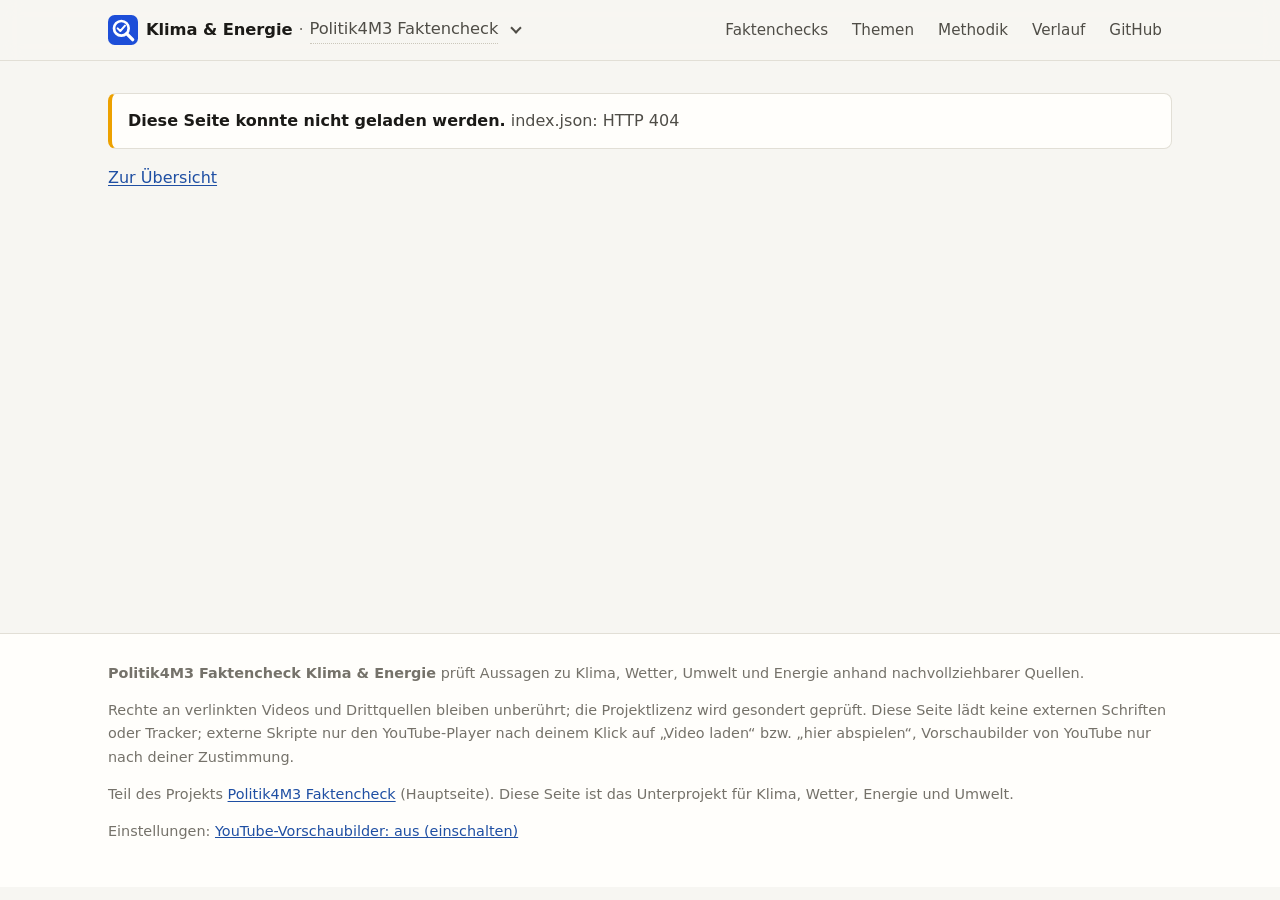
==== commit a15babc0: "Klima-Faktencheck im Menü am Seitentitel verlinken Co-Authored-By: Claude Opus 5.5 <noreply@anthropi" ====
--- a/site/index.html
+++ b/site/index.html
@@ -27,10 +27,21 @@
 <a class="skip" href="#inhalt">Zum Inhalt springen</a>
 <header class="topbar">
   <div class="wrap topbar-inner">
-    <div class="brand brand-text">
-      <a class="brand-sub" href="#/" title="Startseite von Faktencheck Klima & Energie"><img class="brand-mark" src="favicon.svg" alt="" width="30" height="30"><strong>Klima & Energie</strong></a>
-      <span class="brand-sep" aria-hidden="true">·</span>
-      <a class="brand-parent" href="https://4m3projects.github.io/politik4m3Facktencheck/" title="Zum Hauptprojekt Politik4M3 Faktencheck">Politik4M3 Faktencheck</a>
+    <div class="brand-menu" id="brand-menu">
+      <div class="brand brand-text">
+        <a class="brand-sub" href="#/" title="Startseite von Faktencheck Klima & Energie"><img class="brand-mark" src="favicon.svg" alt="" width="30" height="30"><strong>Klima & Energie</strong></a>
+        <span class="brand-sep" aria-hidden="true">·</span>
+        <a class="brand-parent" href="https://4m3projects.github.io/politik4m3Facktencheck/" title="Zum Hauptprojekt Politik4M3 Faktencheck">Politik4M3 Faktencheck</a>
+      </div>
+      <button type="button" class="brand-toggle" id="brand-toggle" aria-expanded="false" aria-controls="brand-dropdown" aria-label="Weitere Faktenchecks anzeigen"><span class="chev" aria-hidden="true"></span></button>
+      <div class="brand-dropdown" id="brand-dropdown">
+        <p class="brand-dropdown-head">Faktenchecks von Politik4M3</p>
+        <ul>
+          <li><a href="https://4m3projects.github.io/politik4m3Facktencheck/" rel="noopener"><strong>Politik4M3 Faktencheck ↗</strong><span>Hauptseite: politische Videos und Reaktionen</span></a></li>
+          <li><a href="https://4m3projects.github.io/politik4m3FaktencheckUngeskriptet/" rel="noopener"><strong>Faktencheck Ungeskriptet ↗</strong><span>Interviews bei „ungeskriptet“ und Reaktionen darauf</span></a></li>
+          <li><a href="#/" aria-current="true"><strong>Startseite</strong><span>Faktencheck Klima &amp; Energie (diese Seite)</span></a></li>
+        </ul>
+      </div>
     </div>
     <nav class="mainnav" aria-label="Hauptnavigation">
       <a href="#/" data-nav="start">Faktenchecks</a>
--- a/site/style.css
+++ b/site/style.css
@@ -136,6 +136,35 @@
 .brand-sub { color: var(--text); display: inline-flex; align-items: center; gap: 8px; }
 .brand-sub:hover { color: var(--accent); }
 .brand-sep { color: var(--text-3); }
+/* Dropdown am Titel: weitere Faktenchecks. Hover nur auf Geräten mit Maus; per Tippen/Tastatur über den Pfeil-Knopf. */
+.brand-menu { position: relative; display: flex; align-items: center; gap: 2px; }
+.brand-toggle {
+  display: grid; place-items: center; width: 32px; height: 32px; padding: 0; border: 0; border-radius: 8px;
+  background: transparent; color: var(--text-2); cursor: pointer; -webkit-tap-highlight-color: transparent;
+}
+.brand-toggle:hover, .brand-toggle[aria-expanded="true"] { background: var(--surface-2); color: var(--text); }
+.brand-toggle .chev {
+  width: 8px; height: 8px; margin-top: -4px; border: solid currentColor; border-width: 0 2px 2px 0;
+  transform: rotate(45deg); transition: transform .15s;
+}
+.brand-toggle[aria-expanded="true"] .chev { transform: rotate(225deg); margin-top: 4px; }
+.brand-dropdown {
+  display: none; position: absolute; left: 0; top: 100%; z-index: 6;
+  width: max-content; max-width: min(340px, calc(100vw - 32px)); padding-top: 8px;
+}
+.brand-menu.open .brand-dropdown { display: block; }
+@media (hover: hover) { .brand-menu:hover .brand-dropdown { display: block; } }
+.brand-dropdown-head, .brand-dropdown ul { background: var(--surface); border: 1px solid var(--line); }
+.brand-dropdown-head {
+  margin: 0; padding: 10px 14px 6px; border-bottom: 0; border-radius: var(--radius-s) var(--radius-s) 0 0;
+  font-size: .75rem; text-transform: uppercase; letter-spacing: .08em; color: var(--text-3);
+}
+.brand-dropdown ul { list-style: none; margin: 0; padding: 4px 6px 6px; border-top: 0; border-radius: 0 0 var(--radius-s) var(--radius-s); box-shadow: var(--shadow); }
+.brand-dropdown a { display: block; padding: 8px 10px; border-radius: 6px; color: var(--text); text-decoration: none; }
+.brand-dropdown a:hover, .brand-dropdown a:focus-visible { background: var(--surface-2); }
+.brand-dropdown a strong { display: block; font-weight: 600; }
+.brand-dropdown a span { display: block; font-size: .85rem; color: var(--text-2); }
+.brand-dropdown a[aria-current] strong { color: var(--accent-ink); }
 .mainnav { display: flex; gap: 4px; flex-wrap: wrap; }
 .mainnav a { color: var(--text-2); text-decoration: none; padding: 6px 10px; border-radius: 8px; font-size: .95rem; }
 .mainnav a:hover { background: var(--surface-2); color: var(--text); }
@@ -207,11 +236,6 @@
 .dist span { display: block; min-width: 4px; position: relative; }
 .dist span:first-child { border-radius: 4px 0 0 4px; }
 .dist span:last-child { border-radius: 0 4px 4px 0; }
-.dist-tip {
-  position: fixed; z-index: 20; pointer-events: none; background: var(--text); color: var(--bg);
-  font-size: .82rem; line-height: 1.45; padding: 7px 10px; border-radius: 6px; white-space: normal; overflow-wrap: break-word;
-  max-width: min(340px, calc(100vw - 16px)); box-shadow: var(--shadow);
-}
 .legend { display: flex; flex-wrap: wrap; gap: 6px 14px; padding: 0; margin: 8px 0 0; list-style: none; font-size: .85rem; color: var(--text-2); }
 .legend li { display: flex; align-items: center; gap: 6px; }
 .legend i { width: 10px; height: 10px; border-radius: 3px; display: inline-block; flex: none; }
@@ -591,6 +615,27 @@
 .ampel-big { padding: 12px 16px; }
 .ampel-big .ampel-lights i { width: 16px; height: 16px; }
 .ampel-big .ampel-title { font-size: 1.1rem; }
+/* Hinweistafel (app.js showTip): schwebt an fester Stelle unter dem Element und klappt nach unten aus. */
+.tip-panel {
+  position: absolute; z-index: 20; pointer-events: none; box-sizing: border-box;
+  background: var(--surface); color: var(--text); border: 1px solid var(--line-strong); border-top-width: 4px;
+  border-radius: var(--radius-s); box-shadow: var(--shadow), 0 10px 28px rgba(0, 0, 0, .14);
+  padding: 10px 14px 12px; font-size: .88rem; line-height: 1.5;
+  animation: tip-in .22s cubic-bezier(.2, .7, .3, 1);
+}
+.tip-panel:not([class*="ampel-tip-"]) { border-top-color: var(--accent); }
+.tip-panel[hidden] { display: none; }
+.tip-panel p { margin: 6px 0 0; }
+.tip-panel p:first-child { margin-top: 0; }
+.tip-sub { font-weight: 600; }
+.tip-note { color: var(--text-2); font-size: .82rem; }
+.ampel-tip-rot { border-top-color: #e34948; }
+.ampel-tip-gelb { border-top-color: #f2b300; }
+.ampel-tip-gruen { border-top-color: #1fa040; }
+@keyframes tip-in { from { opacity: 0; clip-path: inset(0 0 100% 0 round var(--radius-s)); transform: translateY(-6px); } to { opacity: 1; clip-path: inset(0 0 -40px 0 round var(--radius-s)); transform: none; } }
+@media (prefers-reduced-motion: reduce) { .tip-panel { animation: none; } }
+.ampel[data-ampel-key] { cursor: help; }
+a .ampel[data-ampel-key] { cursor: pointer; }
 .ampel-list { display: grid; gap: 10px; padding: 0; list-style: none; }
 .ampel-list li .ampel { margin: 0 0 4px; }
 .ampel-overview { list-style: none; padding: 0; margin: 0; display: grid; gap: 10px; grid-template-columns: repeat(auto-fill, minmax(min(100%, 340px), 1fr)); }
@@ -672,3 +717,27 @@
 @media (max-width: 640px) {
   .verlauf-item { grid-template-columns: 1fr; padding-left: 16px; }
 }
+
+/* ---------- Vorschaubild unter Videolinks (app.js showLinkThumb) ---------- */
+.thumb-tip {
+  position: absolute; z-index: 21; pointer-events: none; box-sizing: border-box; padding: 5px;
+  background: var(--surface); border: 1px solid var(--line-strong); border-top: 4px solid var(--accent);
+  border-radius: var(--radius-s); box-shadow: var(--shadow), 0 10px 28px rgba(0, 0, 0, .14);
+  animation: thumb-tip-in .22s cubic-bezier(.2, .7, .3, 1);
+}
+.thumb-tip[hidden] { display: none; }
+.thumb-tip img { display: block; width: 100%; height: auto; aspect-ratio: 16 / 9; object-fit: cover; border-radius: 4px; background: var(--line); }
+@keyframes thumb-tip-in { from { opacity: 0; clip-path: inset(0 0 100% 0 round var(--radius-s)); transform: translateY(-6px); } to { opacity: 1; clip-path: inset(0 0 -40px 0 round var(--radius-s)); transform: none; } }
+@media (prefers-reduced-motion: reduce) { .thumb-tip { animation: none; } }
+
+/* ---------- YouTube-Kennzeichen vor YouTube-Links ----------
+   Kleines Abspielsymbol (lokal als data-URI, lädt nichts von YouTube) vor jedem Link auf youtube.com
+   oder youtu.be. Links mit Bild bekommen keins; bei Knöpfen steht es im Knopf. */
+a[href*="youtube.com/"]:not(:has(img, .btn))::before,
+a[href*="youtu.be/"]:not(:has(img, .btn))::before,
+a[href*="youtube.com/"] .btn::before,
+a[href*="youtu.be/"] .btn::before {
+  content: ""; display: inline-block; flex: none; width: 1.15em; height: .8em; margin-right: .3em; vertical-align: -.06em;
+  background: url("data:image/svg+xml,%3Csvg xmlns='http://www.w3.org/2000/svg' viewBox='0 0 28 20'%3E%3Crect width='28' height='20' rx='5' fill='%23ff0000'/%3E%3Cpath d='M11 5.5v9l8-4.5z' fill='%23fff'/%3E%3C/svg%3E") no-repeat center / contain;
+}
+a[href*="youtube.com/"] .btn::before, a[href*="youtu.be/"] .btn::before { margin-right: 0; }
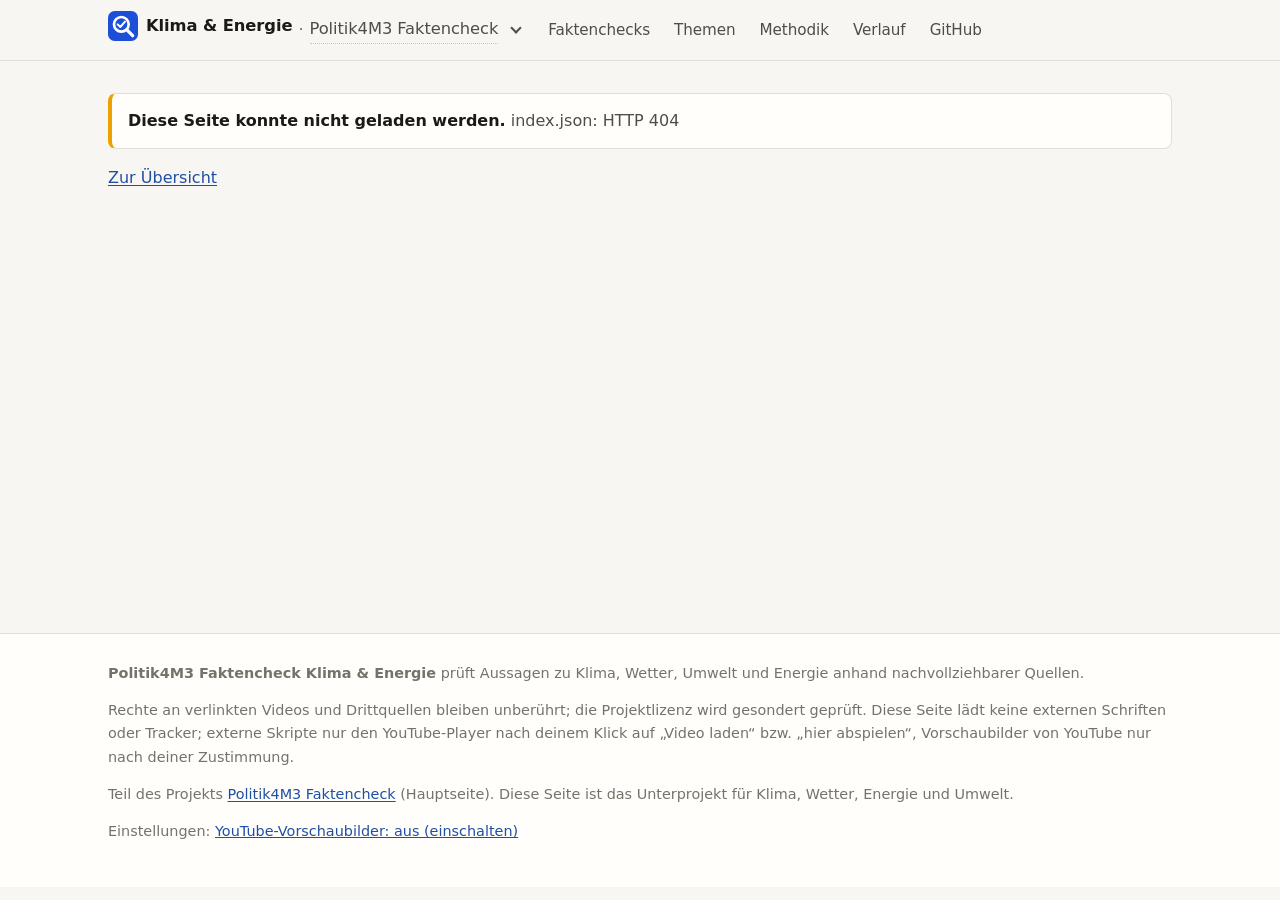
==== commit 9929deb7: "Separate subproject home link from Politik4M3 portal dropdown" ====
--- a/site/index.html
+++ b/site/index.html
@@ -27,12 +27,13 @@
 <a class="skip" href="#inhalt">Zum Inhalt springen</a>
 <header class="topbar">
   <div class="wrap topbar-inner">
-    <div class="brand-menu" id="brand-menu">
-      <div class="brand brand-text">
+    <div class="brand brand-text">
+      <div class="brand-sub-group">
         <a class="brand-sub" href="#/" title="Startseite von Faktencheck Klima & Energie"><img class="brand-mark" src="favicon.svg" alt="" width="30" height="30"><strong>Klima & Energie</strong></a>
-        <span class="brand-sep" aria-hidden="true">·</span>
+      </div>
+      <span class="brand-sep" aria-hidden="true">·</span>
+      <div class="brand-menu" id="brand-menu">
         <a class="brand-parent" href="https://4m3projects.github.io/politik4m3Facktencheck/" title="Zum Hauptprojekt Politik4M3 Faktencheck">Politik4M3 Faktencheck</a>
-      </div>
       <button type="button" class="brand-toggle" id="brand-toggle" aria-expanded="false" aria-controls="brand-dropdown" aria-label="Weitere Faktenchecks anzeigen"><span class="chev" aria-hidden="true"></span></button>
       <div class="brand-dropdown" id="brand-dropdown">
         <p class="brand-dropdown-head">Faktenchecks von Politik4M3</p>
--- a/site/style.css
+++ b/site/style.css
@@ -463,6 +463,8 @@
 .vc-flag:empty { display: none; }
 .vc-item.is-current .vc-flag { background: var(--accent-soft); border-radius: 999px; padding: 1px 8px; }
 .vc-desc { font-weight: 550; margin: 8px 0 6px; }
+/* Kurzbegründung (shortReason): schon im zugeklappten Zustand sichtbar, Details beim Aufklappen. */
+.vc-short { margin: 0 0 6px; color: var(--text-2); }
 .vc-meta { display: flex; flex-wrap: wrap; gap: 6px; }
 .warn-badge { border-color: var(--v-irrefuehrend); white-space: normal; }
 .vc-details { margin-top: 8px; }
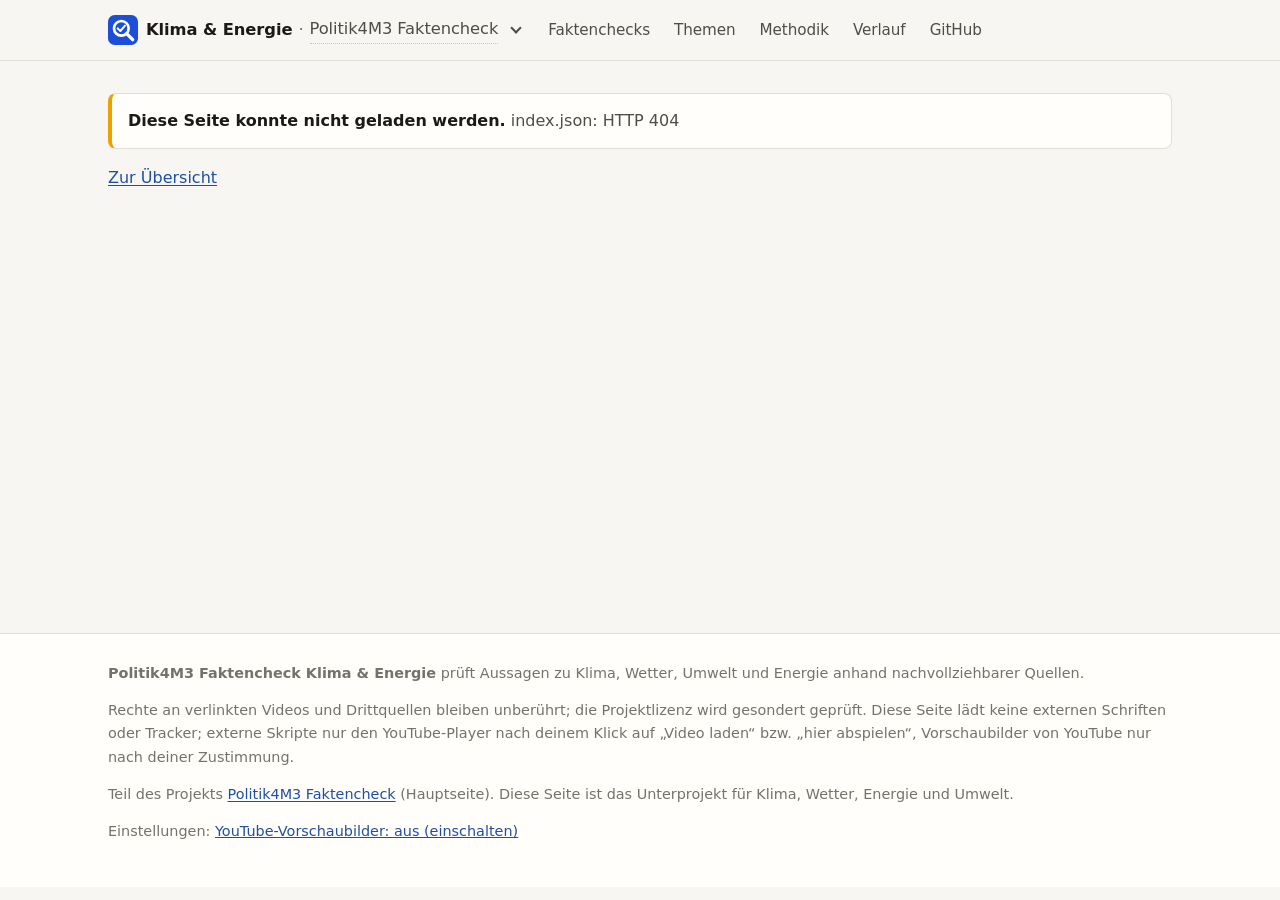
==== commit 7bf77eff: "Gemeinsamer Faktenindex mit Prüfabdeckung als Grundlage der Ampel Übernimmt site/faktenindex.js, sit" ====
--- a/site/index.html
+++ b/site/index.html
@@ -16,7 +16,8 @@
 <script src="sync.js" defer></script>
 <script src="relations.js" defer></script>
 <script src="rhetoric.js" defer></script>
-<script src="ampel.js" defer></script>
+<script src="faktenindex.js" defer></script>
+<script src="faktenindex-ui.js" defer></script>
 <script src="wissen.js" defer></script>
 <script src="gegendarstellung.js" defer></script>
 <script src="app.js" defer></script>
--- a/site/style.css
+++ b/site/style.css
@@ -126,7 +126,9 @@
 .brand { display: flex; align-items: center; gap: 10px; color: var(--text); text-decoration: none; }
 /* Logo vor dem Titel = Favicon (site/favicon.svg); Klick führt zur Startseite dieses Projekts. */
 .brand-mark { display: block; flex: none; width: 30px; height: 30px; }
-.brand-text { font-size: 1.02rem; letter-spacing: -.005em; }
+.brand-text { font-size: 1.02rem; letter-spacing: -.005em; display: flex; align-items: center; gap: 6px; flex-wrap: wrap; }
+.brand-sub-group { display: inline-flex; align-items: center; }
+.brand-text .brand-menu { flex-shrink: 0; }
 /* „Klima & Energie“ steht zuerst und führt zur Startseite dieses Unterprojekts; das Hauptprojekt
    folgt als Link (dort können später weitere Projekte angebunden werden). */
 .brand { gap: 6px; flex-wrap: wrap; }
@@ -595,7 +597,7 @@
 button.rhet-chip:hover { background: var(--surface); }
 .hide-rhet .rhet-flag { display: none; }
 
-/* Faktenampel (site/ampel.js): Gesamteinschätzung je Video, Bedeutung steht immer zusätzlich als Text. */
+/* Faktenampel (site/faktenindex.js): Gesamteinschätzung je Video, Bedeutung steht immer zusätzlich als Text. */
 .ampel { display: flex; align-items: center; gap: 12px; border: 1px solid var(--line); border-radius: var(--radius-s); background: var(--surface-2); padding: 8px 12px; margin: 10px 0; }
 .ampel-lights { display: inline-flex; flex-direction: column; gap: 3px; background: #24231f; border-radius: 8px; padding: 4px; flex: none; }
 .ampel-lights i { display: block; width: 15px; height: 15px; border-radius: 50%; background: #4a4842; }
@@ -743,3 +745,26 @@
   background: url("data:image/svg+xml,%3Csvg xmlns='http://www.w3.org/2000/svg' viewBox='0 0 28 20'%3E%3Crect width='28' height='20' rx='5' fill='%23ff0000'/%3E%3Cpath d='M11 5.5v9l8-4.5z' fill='%23fff'/%3E%3C/svg%3E") no-repeat center / contain;
 }
 a[href*="youtube.com/"] .btn::before, a[href*="youtu.be/"] .btn::before { margin-right: 0; }
+
+/* Faktenindex (site/faktenindex-ui.js): Kennzahlen im Videokopf, aufklappbare Rechnung, Angaben je Aussage.
+   Gleicher Block in allen drei Faktencheck-Seiten. */
+.fi-head { align-items: flex-start; flex-wrap: wrap; }
+.fi-kv { display: grid; grid-template-columns: repeat(auto-fit, minmax(min(100%, 130px), 1fr)); gap: 6px 18px; margin: 0; flex: 1 1 260px; min-width: 0; }
+.fi-kv div { min-width: 0; }
+.fi-kv dt { font-size: .74rem; letter-spacing: .06em; text-transform: uppercase; color: var(--text-2); margin: 0; }
+.fi-kv dd { margin: 0; font-weight: 700; font-size: 1.05rem; overflow-wrap: anywhere; }
+.fi-tag { display: inline-block; font-size: .72rem; font-weight: 600; border: 1px dashed var(--line-strong, var(--line)); border-radius: 999px; padding: 0 6px; vertical-align: middle; color: var(--text-2); }
+.fi-details { margin: 6px 0 12px; border: 1px solid var(--line); border-radius: var(--radius-s); background: var(--surface); }
+.fi-details > summary { cursor: pointer; padding: 8px 12px; font-weight: 600; }
+.fi-details > summary:focus-visible { outline: 2px solid var(--accent); outline-offset: 2px; }
+.fi-body { padding: 0 12px 12px; }
+.fi-body h4 { margin: 14px 0 4px; }
+.fi-formula { font-family: ui-monospace, SFMono-Regular, Menlo, Consolas, monospace; font-size: .92rem; overflow-wrap: anywhere; }
+.fi-table-wrap { overflow-x: auto; margin: 8px 0; }
+.fi-table { border-collapse: collapse; font-size: .88rem; min-width: 100%; }
+.fi-table caption { text-align: left; font-weight: 600; padding-bottom: 4px; }
+.fi-table th, .fi-table td { border-bottom: 1px solid var(--line); padding: 4px 8px; text-align: right; white-space: nowrap; }
+.fi-table th[scope="row"], .fi-table thead th:first-child { text-align: left; white-space: normal; }
+.fi-list { margin: 4px 0; padding-left: 20px; }
+.fi-claim { border-top: 1px dashed var(--line); padding-top: 8px; }
+.fi-badge { font-variant-numeric: tabular-nums; }
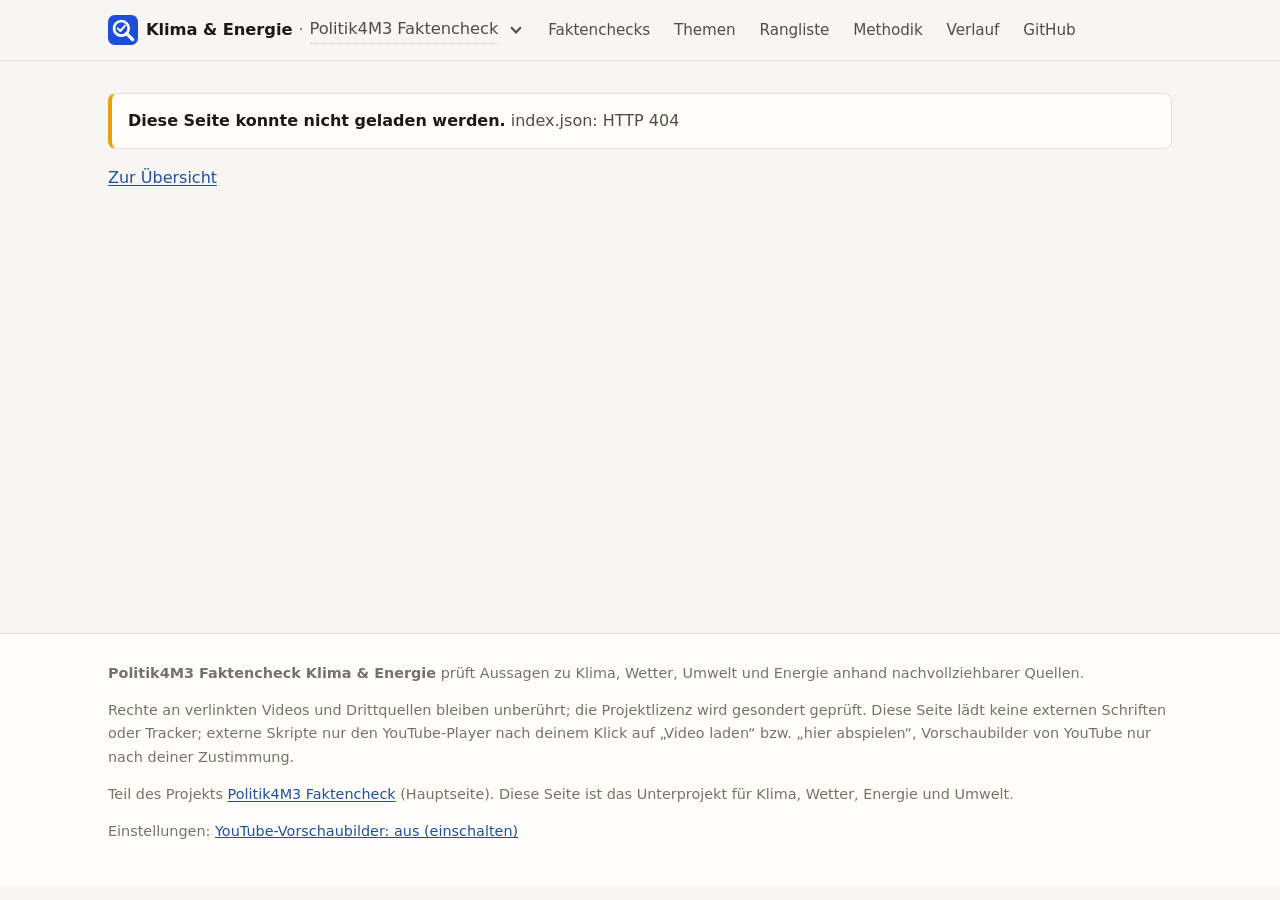
==== commit 754fc828: "[Claude] Rangliste: Videos nach berechnetem Faktenindex, Menüpunkt oben Gleiche Logik wie im Hauptpr" ====
--- a/site/index.html
+++ b/site/index.html
@@ -18,6 +18,7 @@
 <script src="rhetoric.js" defer></script>
 <script src="faktenindex.js" defer></script>
 <script src="faktenindex-ui.js" defer></script>
+<script src="rangliste.js" defer></script>
 <script src="wissen.js" defer></script>
 <script src="gegendarstellung.js" defer></script>
 <script src="app.js" defer></script>
@@ -48,6 +49,7 @@
     <nav class="mainnav" aria-label="Hauptnavigation">
       <a href="#/" data-nav="start">Faktenchecks</a>
       <a href="#/themen" data-nav="themen">Themen</a>
+      <a href="#/rangliste" data-nav="rangliste">Rangliste</a>
       <a href="#/methodik" data-nav="methodik">Methodik</a>
       <a href="#/verlauf" data-nav="verlauf">Verlauf</a>
       <a id="repo-link" href="https://github.com/4m3projects/politik4m3FaktencheckKlima" rel="noopener">GitHub</a>
--- a/site/style.css
+++ b/site/style.css
@@ -768,3 +768,23 @@
 .fi-list { margin: 4px 0; padding-left: 20px; }
 .fi-claim { border-top: 1px dashed var(--line); padding-top: 8px; }
 .fi-badge { font-variant-numeric: tabular-nums; }
+
+/* Rangliste (#/rangliste): Videos nach berechnetem Faktenindex, site/rangliste.js. */
+.rang { list-style: none; margin: 0; padding: 0; border-top: 1px solid var(--line); }
+.rang-item { display: grid; grid-template-columns: 3rem 1fr auto; align-items: center; gap: 4px 16px; padding: 12px 0; border-bottom: 1px solid var(--line); }
+.rang-item[hidden] { display: none; }
+.rang-place { font-size: 1.35rem; font-weight: 700; color: var(--text-2); text-align: right; font-variant-numeric: tabular-nums; }
+.rang-title { font-size: 1.05rem; margin: 0 0 2px; line-height: 1.35; }
+.rang-title a { text-decoration: none; }
+.rang-title a:hover { text-decoration: underline; }
+.rang-body p { margin: 0; }
+.rang-score .ampel.compact { margin: 0; }
+.rang-ohne .rang-place { color: var(--text-3); }
+.rang-filter { display: flex; flex-wrap: wrap; gap: 6px; margin: 0 0 14px; }
+.rang-filter button { font: inherit; font-size: .9rem; padding: 5px 12px; border-radius: 999px; border: 1px solid var(--line-strong); background: var(--surface); color: var(--text-2); cursor: pointer; }
+.rang-filter button[aria-pressed="true"] { background: var(--accent-soft); color: var(--accent-ink); border-color: transparent; }
+@media (max-width: 640px) {
+  .rang-item { grid-template-columns: 2.2rem 1fr; }
+  .rang-score { grid-column: 2; }
+  .rang-place { font-size: 1.15rem; }
+}
